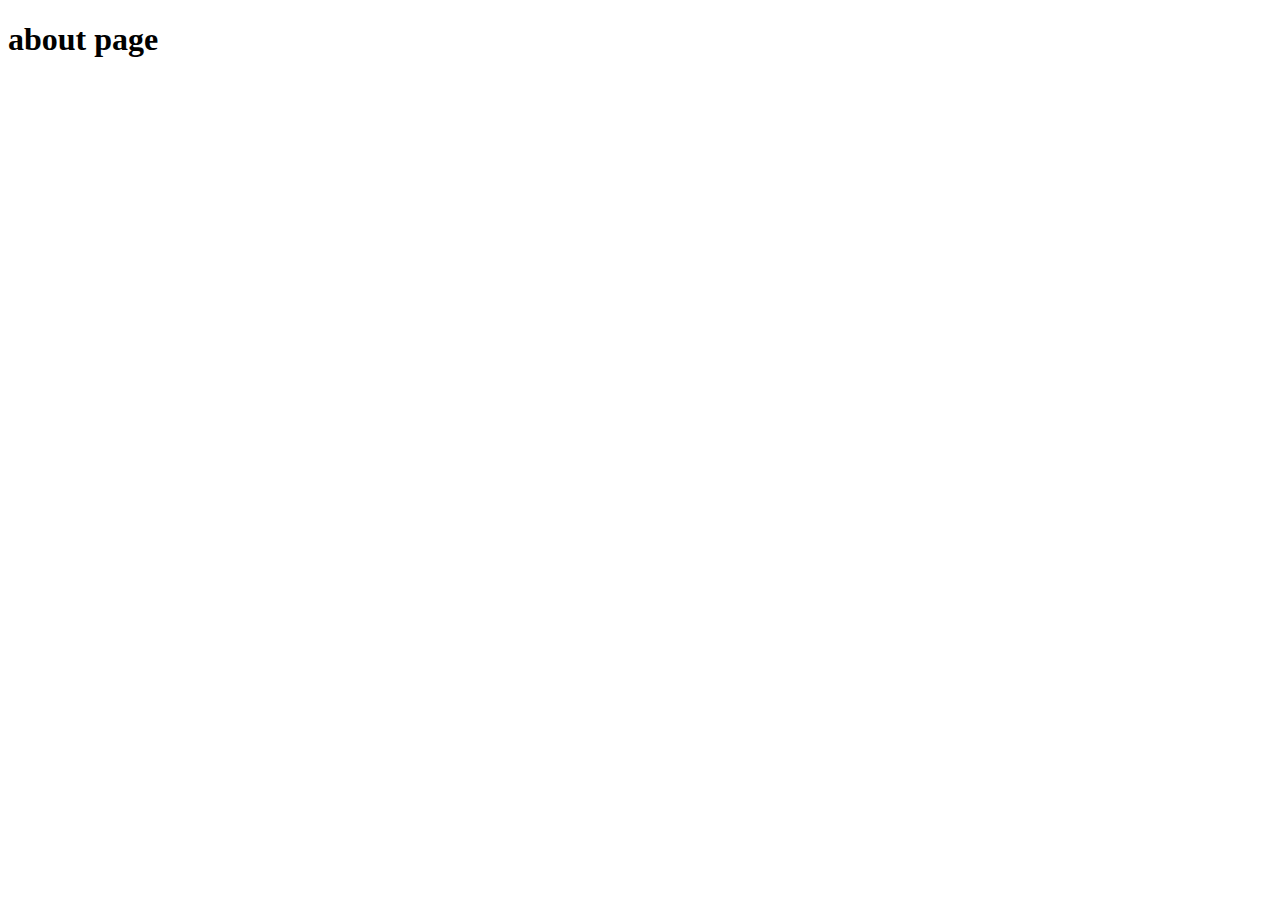
==== about.html @ a428ca91 "Initial commit and made hero section" ====
<!DOCTYPE html>
<html lang="en">
  <head>
    <meta charset="UTF-8" />
    <meta name="viewport" content="width=device-width, initial-scale=1.0" />
    <title>about page</title>
  </head>
  <body>
    <h1>about page</h1>
  </body>
</html>
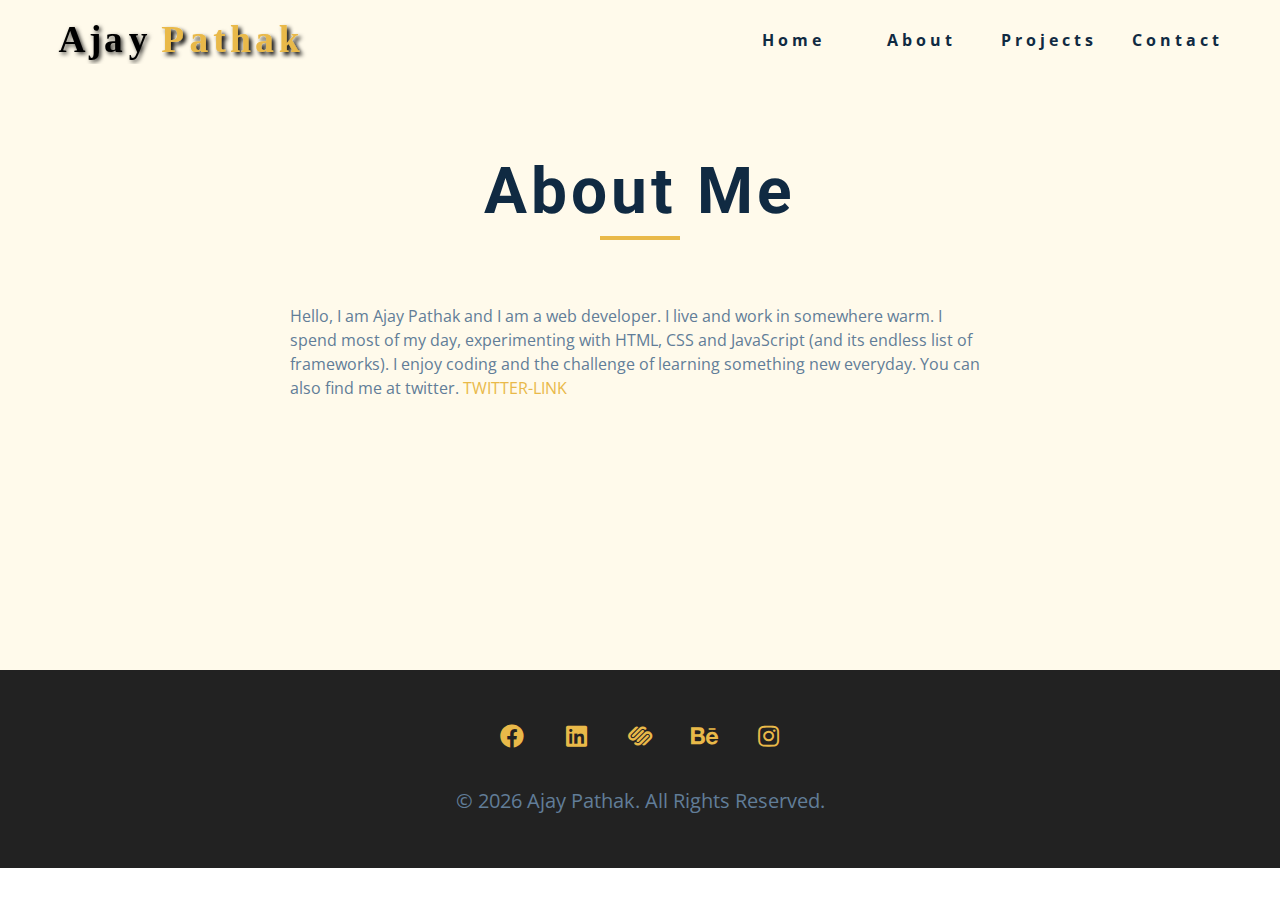
==== commit 1ad81d5d: "completed portfolio-version-1" ====
--- a/about.html
+++ b/about.html
@@ -3,9 +3,162 @@
   <head>
     <meta charset="UTF-8" />
     <meta name="viewport" content="width=device-width, initial-scale=1.0" />
-    <title>about page</title>
+    <title>Ajay Pathak || About</title>
+    <link
+      rel="stylesheet"
+      href="./fontawesome-free-5.12.1-web/css/all.min.css"
+    />
+    <!-- css -->
+    <link rel="stylesheet" href="./css/styles.css" />
   </head>
+
   <body>
-    <h1>about page</h1>
+    <!-- navbar -->
+    <nav class="nav" id="nav">
+      <div class="nav-center">
+        <!-- nav header -->
+        <div class="nav-header">
+          <img src="./images/real (1).svg" class="nav-logo" alt="" />
+          <button class="nav-btn" id="nav-btn">
+            <i class="fas fa-bars"></i>
+          </button>
+        </div>
+        <!-- nav links -->
+        <ul class="nav-links">
+          <li><a href="index.html">home</a></li>
+          <li><a href="about.html">about</a></li>
+          <li><a href="projects.html">projects</a></li>
+          <li><a href="contact.html">contact</a></li>
+        </ul>
+      </div>
+    </nav>
+    <!-- end of navbar -->
+    <!-- sidebar -->
+    <aside class="sidebar" id="sidebar">
+      <div>
+        <button id="close-btn" class="close-btn">
+          <i class="fas fa-times"></i>
+        </button>
+        <ul class="sidebar-links">
+          <li><a href="index.html">home</a></li>
+          <li><a href="about.html">about</a></li>
+          <li><a href="projects.html">projects</a></li>
+          <li><a href="contact.html">contact</a></li>
+        </ul>
+        <ul class="social-icons">
+          <!-- single item -->
+          <li>
+            <a href="https://www.twitter.com" class="social-icon">
+              <i class="fab fa-facebook"></i>
+            </a>
+          </li>
+          <!-- end of single item -->
+          <!-- single item -->
+          <li>
+            <a href="https://www.twitter.com" class="social-icon">
+              <i class="fab fa-linkedin"></i>
+            </a>
+          </li>
+          <!-- end of single item -->
+          <!-- single item -->
+          <li>
+            <a href="https://www.twitter.com" class="social-icon">
+              <i class="fab fa-squarespace"></i>
+            </a>
+          </li>
+          <!-- end of single item -->
+          <!-- single item -->
+          <li>
+            <a href="https://www.twitter.com" class="social-icon">
+              <i class="fab fa-behance"></i>
+            </a>
+          </li>
+          <!-- end of single item -->
+          <!-- single item -->
+          <li>
+            <a href="https://www.twitter.com" class="social-icon">
+              <i class="fab fa-instagram"></i>
+            </a>
+          </li>
+          <!-- end of single item -->
+        </ul>
+      </div>
+    </aside>
+    <!-- end of sidebar -->
+
+    <!-- ############## -->
+    <!-- ############## -->
+    <!-- ############## -->
+    <!-- ############## -->
+
+    <section class="section single-page">
+      <!-- section title -->
+      <div class="section-title">
+        <h1>about me</h1>
+        <div class="underline"></div>
+      </div>
+      <!-- end of section title -->
+      <div class="section-center page-info">
+        <p>
+          Hello, I am Ajay Pathak and I am a web developer. I live and work in
+          somewhere warm. I spend most of my day, experimenting with HTML, CSS
+          and JavaScript (and its endless list of frameworks). I enjoy coding
+          and the challenge of learning something new everyday. You can also
+          find me at twitter.
+          <a
+            href="https://twitter.com/Pathkbndhu_navo?t=Q3DMPaz8xjs2G7HxvL3paA&s=09"
+            >twitter-link</a
+          >
+        </p>
+      </div>
+    </section>
+    <!-- ############## -->
+    <!-- ############## -->
+    <!-- ############## -->
+    <!-- ############## -->
+
+    <!-- footer -->
+    <footer class="footer">
+      <ul class="social-icons">
+        <!-- single item -->
+        <li>
+          <a href="https://www.twitter.com" class="social-icon">
+            <i class="fab fa-facebook"></i>
+          </a>
+        </li>
+        <!-- end of single item -->
+        <!-- single item -->
+        <li>
+          <a href="https://www.twitter.com" class="social-icon">
+            <i class="fab fa-linkedin"></i>
+          </a>
+        </li>
+        <!-- end of single item -->
+        <!-- single item -->
+        <li>
+          <a href="https://www.twitter.com" class="social-icon">
+            <i class="fab fa-squarespace"></i>
+          </a>
+        </li>
+        <!-- end of single item -->
+        <!-- single item -->
+        <li>
+          <a href="https://www.twitter.com" class="social-icon">
+            <i class="fab fa-behance"></i>
+          </a>
+        </li>
+        <!-- end of single item -->
+        <!-- single item -->
+        <li>
+          <a href="https://www.twitter.com" class="social-icon">
+            <i class="fab fa-instagram"></i>
+          </a>
+        </li>
+        <!-- end of single item -->
+      </ul>
+
+      <p>&copy; <span id="date"></span> Ajay Pathak. All rights reserved.</p>
+    </footer>
+    <script src="./js/app.js"></script>
   </body>
 </html>
--- a/fontawesome-free-5.12.1-web/css/all.min.css
+++ b/fontawesome-free-5.12.1-web/css/all.min.css
@@ -0,0 +1,5 @@
+/*!
+ * Font Awesome Free 5.12.1 by @fontawesome - https://fontawesome.com
+ * License - https://fontawesome.com/license/free (Icons: CC BY 4.0, Fonts: SIL OFL 1.1, Code: MIT License)
+ */
+.fa,.fab,.fad,.fal,.far,.fas{-moz-osx-font-smoothing:grayscale;-webkit-font-smoothing:antialiased;display:inline-block;font-style:normal;font-variant:normal;text-rendering:auto;line-height:1}.fa-lg{font-size:1.33333em;line-height:.75em;vertical-align:-.0667em}.fa-xs{font-size:.75em}.fa-sm{font-size:.875em}.fa-1x{font-size:1em}.fa-2x{font-size:2em}.fa-3x{font-size:3em}.fa-4x{font-size:4em}.fa-5x{font-size:5em}.fa-6x{font-size:6em}.fa-7x{font-size:7em}.fa-8x{font-size:8em}.fa-9x{font-size:9em}.fa-10x{font-size:10em}.fa-fw{text-align:center;width:1.25em}.fa-ul{list-style-type:none;margin-left:2.5em;padding-left:0}.fa-ul>li{position:relative}.fa-li{left:-2em;position:absolute;text-align:center;width:2em;line-height:inherit}.fa-border{border:.08em solid #eee;border-radius:.1em;padding:.2em .25em .15em}.fa-pull-left{float:left}.fa-pull-right{float:right}.fa.fa-pull-left,.fab.fa-pull-left,.fal.fa-pull-left,.far.fa-pull-left,.fas.fa-pull-left{margin-right:.3em}.fa.fa-pull-right,.fab.fa-pull-right,.fal.fa-pull-right,.far.fa-pull-right,.fas.fa-pull-right{margin-left:.3em}.fa-spin{-webkit-animation:fa-spin 2s linear infinite;animation:fa-spin 2s linear infinite}.fa-pulse{-webkit-animation:fa-spin 1s steps(8) infinite;animation:fa-spin 1s steps(8) infinite}@-webkit-keyframes fa-spin{0%{-webkit-transform:rotate(0deg);transform:rotate(0deg)}to{-webkit-transform:rotate(1turn);transform:rotate(1turn)}}@keyframes fa-spin{0%{-webkit-transform:rotate(0deg);transform:rotate(0deg)}to{-webkit-transform:rotate(1turn);transform:rotate(1turn)}}.fa-rotate-90{-ms-filter:"progid:DXImageTransform.Microsoft.BasicImage(rotation=1)";-webkit-transform:rotate(90deg);transform:rotate(90deg)}.fa-rotate-180{-ms-filter:"progid:DXImageTransform.Microsoft.BasicImage(rotation=2)";-webkit-transform:rotate(180deg);transform:rotate(180deg)}.fa-rotate-270{-ms-filter:"progid:DXImageTransform.Microsoft.BasicImage(rotation=3)";-webkit-transform:rotate(270deg);transform:rotate(270deg)}.fa-flip-horizontal{-ms-filter:"progid:DXImageTransform.Microsoft.BasicImage(rotation=0, mirror=1)";-webkit-transform:scaleX(-1);transform:scaleX(-1)}.fa-flip-vertical{-webkit-transform:scaleY(-1);transform:scaleY(-1)}.fa-flip-both,.fa-flip-horizontal.fa-flip-vertical,.fa-flip-vertical{-ms-filter:"progid:DXImageTransform.Microsoft.BasicImage(rotation=2, mirror=1)"}.fa-flip-both,.fa-flip-horizontal.fa-flip-vertical{-webkit-transform:scale(-1);transform:scale(-1)}:root .fa-flip-both,:root .fa-flip-horizontal,:root .fa-flip-vertical,:root .fa-rotate-90,:root .fa-rotate-180,:root .fa-rotate-270{-webkit-filter:none;filter:none}.fa-stack{display:inline-block;height:2em;line-height:2em;position:relative;vertical-align:middle;width:2.5em}.fa-stack-1x,.fa-stack-2x{left:0;position:absolute;text-align:center;width:100%}.fa-stack-1x{line-height:inherit}.fa-stack-2x{font-size:2em}.fa-inverse{color:#fff}.fa-500px:before{content:"\f26e"}.fa-accessible-icon:before{content:"\f368"}.fa-accusoft:before{content:"\f369"}.fa-acquisitions-incorporated:before{content:"\f6af"}.fa-ad:before{content:"\f641"}.fa-address-book:before{content:"\f2b9"}.fa-address-card:before{content:"\f2bb"}.fa-adjust:before{content:"\f042"}.fa-adn:before{content:"\f170"}.fa-adobe:before{content:"\f778"}.fa-adversal:before{content:"\f36a"}.fa-affiliatetheme:before{content:"\f36b"}.fa-air-freshener:before{content:"\f5d0"}.fa-airbnb:before{content:"\f834"}.fa-algolia:before{content:"\f36c"}.fa-align-center:before{content:"\f037"}.fa-align-justify:before{content:"\f039"}.fa-align-left:before{content:"\f036"}.fa-align-right:before{content:"\f038"}.fa-alipay:before{content:"\f642"}.fa-allergies:before{content:"\f461"}.fa-amazon:before{content:"\f270"}.fa-amazon-pay:before{content:"\f42c"}.fa-ambulance:before{content:"\f0f9"}.fa-american-sign-language-interpreting:before{content:"\f2a3"}.fa-amilia:before{content:"\f36d"}.fa-anchor:before{content:"\f13d"}.fa-android:before{content:"\f17b"}.fa-angellist:before{content:"\f209"}.fa-angle-double-down:before{content:"\f103"}.fa-angle-double-left:before{content:"\f100"}.fa-angle-double-right:before{content:"\f101"}.fa-angle-double-up:before{content:"\f102"}.fa-angle-down:before{content:"\f107"}.fa-angle-left:before{content:"\f104"}.fa-angle-right:before{content:"\f105"}.fa-angle-up:before{content:"\f106"}.fa-angry:before{content:"\f556"}.fa-angrycreative:before{content:"\f36e"}.fa-angular:before{content:"\f420"}.fa-ankh:before{content:"\f644"}.fa-app-store:before{content:"\f36f"}.fa-app-store-ios:before{content:"\f370"}.fa-apper:before{content:"\f371"}.fa-apple:before{content:"\f179"}.fa-apple-alt:before{content:"\f5d1"}.fa-apple-pay:before{content:"\f415"}.fa-archive:before{content:"\f187"}.fa-archway:before{content:"\f557"}.fa-arrow-alt-circle-down:before{content:"\f358"}.fa-arrow-alt-circle-left:before{content:"\f359"}.fa-arrow-alt-circle-right:before{content:"\f35a"}.fa-arrow-alt-circle-up:before{content:"\f35b"}.fa-arrow-circle-down:before{content:"\f0ab"}.fa-arrow-circle-left:before{content:"\f0a8"}.fa-arrow-circle-right:before{content:"\f0a9"}.fa-arrow-circle-up:before{content:"\f0aa"}.fa-arrow-down:before{content:"\f063"}.fa-arrow-left:before{content:"\f060"}.fa-arrow-right:before{content:"\f061"}.fa-arrow-up:before{content:"\f062"}.fa-arrows-alt:before{content:"\f0b2"}.fa-arrows-alt-h:before{content:"\f337"}.fa-arrows-alt-v:before{content:"\f338"}.fa-artstation:before{content:"\f77a"}.fa-assistive-listening-systems:before{content:"\f2a2"}.fa-asterisk:before{content:"\f069"}.fa-asymmetrik:before{content:"\f372"}.fa-at:before{content:"\f1fa"}.fa-atlas:before{content:"\f558"}.fa-atlassian:before{content:"\f77b"}.fa-atom:before{content:"\f5d2"}.fa-audible:before{content:"\f373"}.fa-audio-description:before{content:"\f29e"}.fa-autoprefixer:before{content:"\f41c"}.fa-avianex:before{content:"\f374"}.fa-aviato:before{content:"\f421"}.fa-award:before{content:"\f559"}.fa-aws:before{content:"\f375"}.fa-baby:before{content:"\f77c"}.fa-baby-carriage:before{content:"\f77d"}.fa-backspace:before{content:"\f55a"}.fa-backward:before{content:"\f04a"}.fa-bacon:before{content:"\f7e5"}.fa-bahai:before{content:"\f666"}.fa-balance-scale:before{content:"\f24e"}.fa-balance-scale-left:before{content:"\f515"}.fa-balance-scale-right:before{content:"\f516"}.fa-ban:before{content:"\f05e"}.fa-band-aid:before{content:"\f462"}.fa-bandcamp:before{content:"\f2d5"}.fa-barcode:before{content:"\f02a"}.fa-bars:before{content:"\f0c9"}.fa-baseball-ball:before{content:"\f433"}.fa-basketball-ball:before{content:"\f434"}.fa-bath:before{content:"\f2cd"}.fa-battery-empty:before{content:"\f244"}.fa-battery-full:before{content:"\f240"}.fa-battery-half:before{content:"\f242"}.fa-battery-quarter:before{content:"\f243"}.fa-battery-three-quarters:before{content:"\f241"}.fa-battle-net:before{content:"\f835"}.fa-bed:before{content:"\f236"}.fa-beer:before{content:"\f0fc"}.fa-behance:before{content:"\f1b4"}.fa-behance-square:before{content:"\f1b5"}.fa-bell:before{content:"\f0f3"}.fa-bell-slash:before{content:"\f1f6"}.fa-bezier-curve:before{content:"\f55b"}.fa-bible:before{content:"\f647"}.fa-bicycle:before{content:"\f206"}.fa-biking:before{content:"\f84a"}.fa-bimobject:before{content:"\f378"}.fa-binoculars:before{content:"\f1e5"}.fa-biohazard:before{content:"\f780"}.fa-birthday-cake:before{content:"\f1fd"}.fa-bitbucket:before{content:"\f171"}.fa-bitcoin:before{content:"\f379"}.fa-bity:before{content:"\f37a"}.fa-black-tie:before{content:"\f27e"}.fa-blackberry:before{content:"\f37b"}.fa-blender:before{content:"\f517"}.fa-blender-phone:before{content:"\f6b6"}.fa-blind:before{content:"\f29d"}.fa-blog:before{content:"\f781"}.fa-blogger:before{content:"\f37c"}.fa-blogger-b:before{content:"\f37d"}.fa-bluetooth:before{content:"\f293"}.fa-bluetooth-b:before{content:"\f294"}.fa-bold:before{content:"\f032"}.fa-bolt:before{content:"\f0e7"}.fa-bomb:before{content:"\f1e2"}.fa-bone:before{content:"\f5d7"}.fa-bong:before{content:"\f55c"}.fa-book:before{content:"\f02d"}.fa-book-dead:before{content:"\f6b7"}.fa-book-medical:before{content:"\f7e6"}.fa-book-open:before{content:"\f518"}.fa-book-reader:before{content:"\f5da"}.fa-bookmark:before{content:"\f02e"}.fa-bootstrap:before{content:"\f836"}.fa-border-all:before{content:"\f84c"}.fa-border-none:before{content:"\f850"}.fa-border-style:before{content:"\f853"}.fa-bowling-ball:before{content:"\f436"}.fa-box:before{content:"\f466"}.fa-box-open:before{content:"\f49e"}.fa-boxes:before{content:"\f468"}.fa-braille:before{content:"\f2a1"}.fa-brain:before{content:"\f5dc"}.fa-bread-slice:before{content:"\f7ec"}.fa-briefcase:before{content:"\f0b1"}.fa-briefcase-medical:before{content:"\f469"}.fa-broadcast-tower:before{content:"\f519"}.fa-broom:before{content:"\f51a"}.fa-brush:before{content:"\f55d"}.fa-btc:before{content:"\f15a"}.fa-buffer:before{content:"\f837"}.fa-bug:before{content:"\f188"}.fa-building:before{content:"\f1ad"}.fa-bullhorn:before{content:"\f0a1"}.fa-bullseye:before{content:"\f140"}.fa-burn:before{content:"\f46a"}.fa-buromobelexperte:before{content:"\f37f"}.fa-bus:before{content:"\f207"}.fa-bus-alt:before{content:"\f55e"}.fa-business-time:before{content:"\f64a"}.fa-buy-n-large:before{content:"\f8a6"}.fa-buysellads:before{content:"\f20d"}.fa-calculator:before{content:"\f1ec"}.fa-calendar:before{content:"\f133"}.fa-calendar-alt:before{content:"\f073"}.fa-calendar-check:before{content:"\f274"}.fa-calendar-day:before{content:"\f783"}.fa-calendar-minus:before{content:"\f272"}.fa-calendar-plus:before{content:"\f271"}.fa-calendar-times:before{content:"\f273"}.fa-calendar-week:before{content:"\f784"}.fa-camera:before{content:"\f030"}.fa-camera-retro:before{content:"\f083"}.fa-campground:before{content:"\f6bb"}.fa-canadian-maple-leaf:before{content:"\f785"}.fa-candy-cane:before{content:"\f786"}.fa-cannabis:before{content:"\f55f"}.fa-capsules:before{content:"\f46b"}.fa-car:before{content:"\f1b9"}.fa-car-alt:before{content:"\f5de"}.fa-car-battery:before{content:"\f5df"}.fa-car-crash:before{content:"\f5e1"}.fa-car-side:before{content:"\f5e4"}.fa-caravan:before{content:"\f8ff"}.fa-caret-down:before{content:"\f0d7"}.fa-caret-left:before{content:"\f0d9"}.fa-caret-right:before{content:"\f0da"}.fa-caret-square-down:before{content:"\f150"}.fa-caret-square-left:before{content:"\f191"}.fa-caret-square-right:before{content:"\f152"}.fa-caret-square-up:before{content:"\f151"}.fa-caret-up:before{content:"\f0d8"}.fa-carrot:before{content:"\f787"}.fa-cart-arrow-down:before{content:"\f218"}.fa-cart-plus:before{content:"\f217"}.fa-cash-register:before{content:"\f788"}.fa-cat:before{content:"\f6be"}.fa-cc-amazon-pay:before{content:"\f42d"}.fa-cc-amex:before{content:"\f1f3"}.fa-cc-apple-pay:before{content:"\f416"}.fa-cc-diners-club:before{content:"\f24c"}.fa-cc-discover:before{content:"\f1f2"}.fa-cc-jcb:before{content:"\f24b"}.fa-cc-mastercard:before{content:"\f1f1"}.fa-cc-paypal:before{content:"\f1f4"}.fa-cc-stripe:before{content:"\f1f5"}.fa-cc-visa:before{content:"\f1f0"}.fa-centercode:before{content:"\f380"}.fa-centos:before{content:"\f789"}.fa-certificate:before{content:"\f0a3"}.fa-chair:before{content:"\f6c0"}.fa-chalkboard:before{content:"\f51b"}.fa-chalkboard-teacher:before{content:"\f51c"}.fa-charging-station:before{content:"\f5e7"}.fa-chart-area:before{content:"\f1fe"}.fa-chart-bar:before{content:"\f080"}.fa-chart-line:before{content:"\f201"}.fa-chart-pie:before{content:"\f200"}.fa-check:before{content:"\f00c"}.fa-check-circle:before{content:"\f058"}.fa-check-double:before{content:"\f560"}.fa-check-square:before{content:"\f14a"}.fa-cheese:before{content:"\f7ef"}.fa-chess:before{content:"\f439"}.fa-chess-bishop:before{content:"\f43a"}.fa-chess-board:before{content:"\f43c"}.fa-chess-king:before{content:"\f43f"}.fa-chess-knight:before{content:"\f441"}.fa-chess-pawn:before{content:"\f443"}.fa-chess-queen:before{content:"\f445"}.fa-chess-rook:before{content:"\f447"}.fa-chevron-circle-down:before{content:"\f13a"}.fa-chevron-circle-left:before{content:"\f137"}.fa-chevron-circle-right:before{content:"\f138"}.fa-chevron-circle-up:before{content:"\f139"}.fa-chevron-down:before{content:"\f078"}.fa-chevron-left:before{content:"\f053"}.fa-chevron-right:before{content:"\f054"}.fa-chevron-up:before{content:"\f077"}.fa-child:before{content:"\f1ae"}.fa-chrome:before{content:"\f268"}.fa-chromecast:before{content:"\f838"}.fa-church:before{content:"\f51d"}.fa-circle:before{content:"\f111"}.fa-circle-notch:before{content:"\f1ce"}.fa-city:before{content:"\f64f"}.fa-clinic-medical:before{content:"\f7f2"}.fa-clipboard:before{content:"\f328"}.fa-clipboard-check:before{content:"\f46c"}.fa-clipboard-list:before{content:"\f46d"}.fa-clock:before{content:"\f017"}.fa-clone:before{content:"\f24d"}.fa-closed-captioning:before{content:"\f20a"}.fa-cloud:before{content:"\f0c2"}.fa-cloud-download-alt:before{content:"\f381"}.fa-cloud-meatball:before{content:"\f73b"}.fa-cloud-moon:before{content:"\f6c3"}.fa-cloud-moon-rain:before{content:"\f73c"}.fa-cloud-rain:before{content:"\f73d"}.fa-cloud-showers-heavy:before{content:"\f740"}.fa-cloud-sun:before{content:"\f6c4"}.fa-cloud-sun-rain:before{content:"\f743"}.fa-cloud-upload-alt:before{content:"\f382"}.fa-cloudscale:before{content:"\f383"}.fa-cloudsmith:before{content:"\f384"}.fa-cloudversify:before{content:"\f385"}.fa-cocktail:before{content:"\f561"}.fa-code:before{content:"\f121"}.fa-code-branch:before{content:"\f126"}.fa-codepen:before{content:"\f1cb"}.fa-codiepie:before{content:"\f284"}.fa-coffee:before{content:"\f0f4"}.fa-cog:before{content:"\f013"}.fa-cogs:before{content:"\f085"}.fa-coins:before{content:"\f51e"}.fa-columns:before{content:"\f0db"}.fa-comment:before{content:"\f075"}.fa-comment-alt:before{content:"\f27a"}.fa-comment-dollar:before{content:"\f651"}.fa-comment-dots:before{content:"\f4ad"}.fa-comment-medical:before{content:"\f7f5"}.fa-comment-slash:before{content:"\f4b3"}.fa-comments:before{content:"\f086"}.fa-comments-dollar:before{content:"\f653"}.fa-compact-disc:before{content:"\f51f"}.fa-compass:before{content:"\f14e"}.fa-compress:before{content:"\f066"}.fa-compress-alt:before{content:"\f422"}.fa-compress-arrows-alt:before{content:"\f78c"}.fa-concierge-bell:before{content:"\f562"}.fa-confluence:before{content:"\f78d"}.fa-connectdevelop:before{content:"\f20e"}.fa-contao:before{content:"\f26d"}.fa-cookie:before{content:"\f563"}.fa-cookie-bite:before{content:"\f564"}.fa-copy:before{content:"\f0c5"}.fa-copyright:before{content:"\f1f9"}.fa-cotton-bureau:before{content:"\f89e"}.fa-couch:before{content:"\f4b8"}.fa-cpanel:before{content:"\f388"}.fa-creative-commons:before{content:"\f25e"}.fa-creative-commons-by:before{content:"\f4e7"}.fa-creative-commons-nc:before{content:"\f4e8"}.fa-creative-commons-nc-eu:before{content:"\f4e9"}.fa-creative-commons-nc-jp:before{content:"\f4ea"}.fa-creative-commons-nd:before{content:"\f4eb"}.fa-creative-commons-pd:before{content:"\f4ec"}.fa-creative-commons-pd-alt:before{content:"\f4ed"}.fa-creative-commons-remix:before{content:"\f4ee"}.fa-creative-commons-sa:before{content:"\f4ef"}.fa-creative-commons-sampling:before{content:"\f4f0"}.fa-creative-commons-sampling-plus:before{content:"\f4f1"}.fa-creative-commons-share:before{content:"\f4f2"}.fa-creative-commons-zero:before{content:"\f4f3"}.fa-credit-card:before{content:"\f09d"}.fa-critical-role:before{content:"\f6c9"}.fa-crop:before{content:"\f125"}.fa-crop-alt:before{content:"\f565"}.fa-cross:before{content:"\f654"}.fa-crosshairs:before{content:"\f05b"}.fa-crow:before{content:"\f520"}.fa-crown:before{content:"\f521"}.fa-crutch:before{content:"\f7f7"}.fa-css3:before{content:"\f13c"}.fa-css3-alt:before{content:"\f38b"}.fa-cube:before{content:"\f1b2"}.fa-cubes:before{content:"\f1b3"}.fa-cut:before{content:"\f0c4"}.fa-cuttlefish:before{content:"\f38c"}.fa-d-and-d:before{content:"\f38d"}.fa-d-and-d-beyond:before{content:"\f6ca"}.fa-dailymotion:before{content:"\f952"}.fa-dashcube:before{content:"\f210"}.fa-database:before{content:"\f1c0"}.fa-deaf:before{content:"\f2a4"}.fa-delicious:before{content:"\f1a5"}.fa-democrat:before{content:"\f747"}.fa-deploydog:before{content:"\f38e"}.fa-deskpro:before{content:"\f38f"}.fa-desktop:before{content:"\f108"}.fa-dev:before{content:"\f6cc"}.fa-deviantart:before{content:"\f1bd"}.fa-dharmachakra:before{content:"\f655"}.fa-dhl:before{content:"\f790"}.fa-diagnoses:before{content:"\f470"}.fa-diaspora:before{content:"\f791"}.fa-dice:before{content:"\f522"}.fa-dice-d20:before{content:"\f6cf"}.fa-dice-d6:before{content:"\f6d1"}.fa-dice-five:before{content:"\f523"}.fa-dice-four:before{content:"\f524"}.fa-dice-one:before{content:"\f525"}.fa-dice-six:before{content:"\f526"}.fa-dice-three:before{content:"\f527"}.fa-dice-two:before{content:"\f528"}.fa-digg:before{content:"\f1a6"}.fa-digital-ocean:before{content:"\f391"}.fa-digital-tachograph:before{content:"\f566"}.fa-directions:before{content:"\f5eb"}.fa-discord:before{content:"\f392"}.fa-discourse:before{content:"\f393"}.fa-divide:before{content:"\f529"}.fa-dizzy:before{content:"\f567"}.fa-dna:before{content:"\f471"}.fa-dochub:before{content:"\f394"}.fa-docker:before{content:"\f395"}.fa-dog:before{content:"\f6d3"}.fa-dollar-sign:before{content:"\f155"}.fa-dolly:before{content:"\f472"}.fa-dolly-flatbed:before{content:"\f474"}.fa-donate:before{content:"\f4b9"}.fa-door-closed:before{content:"\f52a"}.fa-door-open:before{content:"\f52b"}.fa-dot-circle:before{content:"\f192"}.fa-dove:before{content:"\f4ba"}.fa-download:before{content:"\f019"}.fa-draft2digital:before{content:"\f396"}.fa-drafting-compass:before{content:"\f568"}.fa-dragon:before{content:"\f6d5"}.fa-draw-polygon:before{content:"\f5ee"}.fa-dribbble:before{content:"\f17d"}.fa-dribbble-square:before{content:"\f397"}.fa-dropbox:before{content:"\f16b"}.fa-drum:before{content:"\f569"}.fa-drum-steelpan:before{content:"\f56a"}.fa-drumstick-bite:before{content:"\f6d7"}.fa-drupal:before{content:"\f1a9"}.fa-dumbbell:before{content:"\f44b"}.fa-dumpster:before{content:"\f793"}.fa-dumpster-fire:before{content:"\f794"}.fa-dungeon:before{content:"\f6d9"}.fa-dyalog:before{content:"\f399"}.fa-earlybirds:before{content:"\f39a"}.fa-ebay:before{content:"\f4f4"}.fa-edge:before{content:"\f282"}.fa-edit:before{content:"\f044"}.fa-egg:before{content:"\f7fb"}.fa-eject:before{content:"\f052"}.fa-elementor:before{content:"\f430"}.fa-ellipsis-h:before{content:"\f141"}.fa-ellipsis-v:before{content:"\f142"}.fa-ello:before{content:"\f5f1"}.fa-ember:before{content:"\f423"}.fa-empire:before{content:"\f1d1"}.fa-envelope:before{content:"\f0e0"}.fa-envelope-open:before{content:"\f2b6"}.fa-envelope-open-text:before{content:"\f658"}.fa-envelope-square:before{content:"\f199"}.fa-envira:before{content:"\f299"}.fa-equals:before{content:"\f52c"}.fa-eraser:before{content:"\f12d"}.fa-erlang:before{content:"\f39d"}.fa-ethereum:before{content:"\f42e"}.fa-ethernet:before{content:"\f796"}.fa-etsy:before{content:"\f2d7"}.fa-euro-sign:before{content:"\f153"}.fa-evernote:before{content:"\f839"}.fa-exchange-alt:before{content:"\f362"}.fa-exclamation:before{content:"\f12a"}.fa-exclamation-circle:before{content:"\f06a"}.fa-exclamation-triangle:before{content:"\f071"}.fa-expand:before{content:"\f065"}.fa-expand-alt:before{content:"\f424"}.fa-expand-arrows-alt:before{content:"\f31e"}.fa-expeditedssl:before{content:"\f23e"}.fa-external-link-alt:before{content:"\f35d"}.fa-external-link-square-alt:before{content:"\f360"}.fa-eye:before{content:"\f06e"}.fa-eye-dropper:before{content:"\f1fb"}.fa-eye-slash:before{content:"\f070"}.fa-facebook:before{content:"\f09a"}.fa-facebook-f:before{content:"\f39e"}.fa-facebook-messenger:before{content:"\f39f"}.fa-facebook-square:before{content:"\f082"}.fa-fan:before{content:"\f863"}.fa-fantasy-flight-games:before{content:"\f6dc"}.fa-fast-backward:before{content:"\f049"}.fa-fast-forward:before{content:"\f050"}.fa-fax:before{content:"\f1ac"}.fa-feather:before{content:"\f52d"}.fa-feather-alt:before{content:"\f56b"}.fa-fedex:before{content:"\f797"}.fa-fedora:before{content:"\f798"}.fa-female:before{content:"\f182"}.fa-fighter-jet:before{content:"\f0fb"}.fa-figma:before{content:"\f799"}.fa-file:before{content:"\f15b"}.fa-file-alt:before{content:"\f15c"}.fa-file-archive:before{content:"\f1c6"}.fa-file-audio:before{content:"\f1c7"}.fa-file-code:before{content:"\f1c9"}.fa-file-contract:before{content:"\f56c"}.fa-file-csv:before{content:"\f6dd"}.fa-file-download:before{content:"\f56d"}.fa-file-excel:before{content:"\f1c3"}.fa-file-export:before{content:"\f56e"}.fa-file-image:before{content:"\f1c5"}.fa-file-import:before{content:"\f56f"}.fa-file-invoice:before{content:"\f570"}.fa-file-invoice-dollar:before{content:"\f571"}.fa-file-medical:before{content:"\f477"}.fa-file-medical-alt:before{content:"\f478"}.fa-file-pdf:before{content:"\f1c1"}.fa-file-powerpoint:before{content:"\f1c4"}.fa-file-prescription:before{content:"\f572"}.fa-file-signature:before{content:"\f573"}.fa-file-upload:before{content:"\f574"}.fa-file-video:before{content:"\f1c8"}.fa-file-word:before{content:"\f1c2"}.fa-fill:before{content:"\f575"}.fa-fill-drip:before{content:"\f576"}.fa-film:before{content:"\f008"}.fa-filter:before{content:"\f0b0"}.fa-fingerprint:before{content:"\f577"}.fa-fire:before{content:"\f06d"}.fa-fire-alt:before{content:"\f7e4"}.fa-fire-extinguisher:before{content:"\f134"}.fa-firefox:before{content:"\f269"}.fa-firefox-browser:before{content:"\f907"}.fa-first-aid:before{content:"\f479"}.fa-first-order:before{content:"\f2b0"}.fa-first-order-alt:before{content:"\f50a"}.fa-firstdraft:before{content:"\f3a1"}.fa-fish:before{content:"\f578"}.fa-fist-raised:before{content:"\f6de"}.fa-flag:before{content:"\f024"}.fa-flag-checkered:before{content:"\f11e"}.fa-flag-usa:before{content:"\f74d"}.fa-flask:before{content:"\f0c3"}.fa-flickr:before{content:"\f16e"}.fa-flipboard:before{content:"\f44d"}.fa-flushed:before{content:"\f579"}.fa-fly:before{content:"\f417"}.fa-folder:before{content:"\f07b"}.fa-folder-minus:before{content:"\f65d"}.fa-folder-open:before{content:"\f07c"}.fa-folder-plus:before{content:"\f65e"}.fa-font:before{content:"\f031"}.fa-font-awesome:before{content:"\f2b4"}.fa-font-awesome-alt:before{content:"\f35c"}.fa-font-awesome-flag:before{content:"\f425"}.fa-font-awesome-logo-full:before{content:"\f4e6"}.fa-fonticons:before{content:"\f280"}.fa-fonticons-fi:before{content:"\f3a2"}.fa-football-ball:before{content:"\f44e"}.fa-fort-awesome:before{content:"\f286"}.fa-fort-awesome-alt:before{content:"\f3a3"}.fa-forumbee:before{content:"\f211"}.fa-forward:before{content:"\f04e"}.fa-foursquare:before{content:"\f180"}.fa-free-code-camp:before{content:"\f2c5"}.fa-freebsd:before{content:"\f3a4"}.fa-frog:before{content:"\f52e"}.fa-frown:before{content:"\f119"}.fa-frown-open:before{content:"\f57a"}.fa-fulcrum:before{content:"\f50b"}.fa-funnel-dollar:before{content:"\f662"}.fa-futbol:before{content:"\f1e3"}.fa-galactic-republic:before{content:"\f50c"}.fa-galactic-senate:before{content:"\f50d"}.fa-gamepad:before{content:"\f11b"}.fa-gas-pump:before{content:"\f52f"}.fa-gavel:before{content:"\f0e3"}.fa-gem:before{content:"\f3a5"}.fa-genderless:before{content:"\f22d"}.fa-get-pocket:before{content:"\f265"}.fa-gg:before{content:"\f260"}.fa-gg-circle:before{content:"\f261"}.fa-ghost:before{content:"\f6e2"}.fa-gift:before{content:"\f06b"}.fa-gifts:before{content:"\f79c"}.fa-git:before{content:"\f1d3"}.fa-git-alt:before{content:"\f841"}.fa-git-square:before{content:"\f1d2"}.fa-github:before{content:"\f09b"}.fa-github-alt:before{content:"\f113"}.fa-github-square:before{content:"\f092"}.fa-gitkraken:before{content:"\f3a6"}.fa-gitlab:before{content:"\f296"}.fa-gitter:before{content:"\f426"}.fa-glass-cheers:before{content:"\f79f"}.fa-glass-martini:before{content:"\f000"}.fa-glass-martini-alt:before{content:"\f57b"}.fa-glass-whiskey:before{content:"\f7a0"}.fa-glasses:before{content:"\f530"}.fa-glide:before{content:"\f2a5"}.fa-glide-g:before{content:"\f2a6"}.fa-globe:before{content:"\f0ac"}.fa-globe-africa:before{content:"\f57c"}.fa-globe-americas:before{content:"\f57d"}.fa-globe-asia:before{content:"\f57e"}.fa-globe-europe:before{content:"\f7a2"}.fa-gofore:before{content:"\f3a7"}.fa-golf-ball:before{content:"\f450"}.fa-goodreads:before{content:"\f3a8"}.fa-goodreads-g:before{content:"\f3a9"}.fa-google:before{content:"\f1a0"}.fa-google-drive:before{content:"\f3aa"}.fa-google-play:before{content:"\f3ab"}.fa-google-plus:before{content:"\f2b3"}.fa-google-plus-g:before{content:"\f0d5"}.fa-google-plus-square:before{content:"\f0d4"}.fa-google-wallet:before{content:"\f1ee"}.fa-gopuram:before{content:"\f664"}.fa-graduation-cap:before{content:"\f19d"}.fa-gratipay:before{content:"\f184"}.fa-grav:before{content:"\f2d6"}.fa-greater-than:before{content:"\f531"}.fa-greater-than-equal:before{content:"\f532"}.fa-grimace:before{content:"\f57f"}.fa-grin:before{content:"\f580"}.fa-grin-alt:before{content:"\f581"}.fa-grin-beam:before{content:"\f582"}.fa-grin-beam-sweat:before{content:"\f583"}.fa-grin-hearts:before{content:"\f584"}.fa-grin-squint:before{content:"\f585"}.fa-grin-squint-tears:before{content:"\f586"}.fa-grin-stars:before{content:"\f587"}.fa-grin-tears:before{content:"\f588"}.fa-grin-tongue:before{content:"\f589"}.fa-grin-tongue-squint:before{content:"\f58a"}.fa-grin-tongue-wink:before{content:"\f58b"}.fa-grin-wink:before{content:"\f58c"}.fa-grip-horizontal:before{content:"\f58d"}.fa-grip-lines:before{content:"\f7a4"}.fa-grip-lines-vertical:before{content:"\f7a5"}.fa-grip-vertical:before{content:"\f58e"}.fa-gripfire:before{content:"\f3ac"}.fa-grunt:before{content:"\f3ad"}.fa-guitar:before{content:"\f7a6"}.fa-gulp:before{content:"\f3ae"}.fa-h-square:before{content:"\f0fd"}.fa-hacker-news:before{content:"\f1d4"}.fa-hacker-news-square:before{content:"\f3af"}.fa-hackerrank:before{content:"\f5f7"}.fa-hamburger:before{content:"\f805"}.fa-hammer:before{content:"\f6e3"}.fa-hamsa:before{content:"\f665"}.fa-hand-holding:before{content:"\f4bd"}.fa-hand-holding-heart:before{content:"\f4be"}.fa-hand-holding-usd:before{content:"\f4c0"}.fa-hand-lizard:before{content:"\f258"}.fa-hand-middle-finger:before{content:"\f806"}.fa-hand-paper:before{content:"\f256"}.fa-hand-peace:before{content:"\f25b"}.fa-hand-point-down:before{content:"\f0a7"}.fa-hand-point-left:before{content:"\f0a5"}.fa-hand-point-right:before{content:"\f0a4"}.fa-hand-point-up:before{content:"\f0a6"}.fa-hand-pointer:before{content:"\f25a"}.fa-hand-rock:before{content:"\f255"}.fa-hand-scissors:before{content:"\f257"}.fa-hand-spock:before{content:"\f259"}.fa-hands:before{content:"\f4c2"}.fa-hands-helping:before{content:"\f4c4"}.fa-handshake:before{content:"\f2b5"}.fa-hanukiah:before{content:"\f6e6"}.fa-hard-hat:before{content:"\f807"}.fa-hashtag:before{content:"\f292"}.fa-hat-cowboy:before{content:"\f8c0"}.fa-hat-cowboy-side:before{content:"\f8c1"}.fa-hat-wizard:before{content:"\f6e8"}.fa-hdd:before{content:"\f0a0"}.fa-heading:before{content:"\f1dc"}.fa-headphones:before{content:"\f025"}.fa-headphones-alt:before{content:"\f58f"}.fa-headset:before{content:"\f590"}.fa-heart:before{content:"\f004"}.fa-heart-broken:before{content:"\f7a9"}.fa-heartbeat:before{content:"\f21e"}.fa-helicopter:before{content:"\f533"}.fa-highlighter:before{content:"\f591"}.fa-hiking:before{content:"\f6ec"}.fa-hippo:before{content:"\f6ed"}.fa-hips:before{content:"\f452"}.fa-hire-a-helper:before{content:"\f3b0"}.fa-history:before{content:"\f1da"}.fa-hockey-puck:before{content:"\f453"}.fa-holly-berry:before{content:"\f7aa"}.fa-home:before{content:"\f015"}.fa-hooli:before{content:"\f427"}.fa-hornbill:before{content:"\f592"}.fa-horse:before{content:"\f6f0"}.fa-horse-head:before{content:"\f7ab"}.fa-hospital:before{content:"\f0f8"}.fa-hospital-alt:before{content:"\f47d"}.fa-hospital-symbol:before{content:"\f47e"}.fa-hot-tub:before{content:"\f593"}.fa-hotdog:before{content:"\f80f"}.fa-hotel:before{content:"\f594"}.fa-hotjar:before{content:"\f3b1"}.fa-hourglass:before{content:"\f254"}.fa-hourglass-end:before{content:"\f253"}.fa-hourglass-half:before{content:"\f252"}.fa-hourglass-start:before{content:"\f251"}.fa-house-damage:before{content:"\f6f1"}.fa-houzz:before{content:"\f27c"}.fa-hryvnia:before{content:"\f6f2"}.fa-html5:before{content:"\f13b"}.fa-hubspot:before{content:"\f3b2"}.fa-i-cursor:before{content:"\f246"}.fa-ice-cream:before{content:"\f810"}.fa-icicles:before{content:"\f7ad"}.fa-icons:before{content:"\f86d"}.fa-id-badge:before{content:"\f2c1"}.fa-id-card:before{content:"\f2c2"}.fa-id-card-alt:before{content:"\f47f"}.fa-ideal:before{content:"\f913"}.fa-igloo:before{content:"\f7ae"}.fa-image:before{content:"\f03e"}.fa-images:before{content:"\f302"}.fa-imdb:before{content:"\f2d8"}.fa-inbox:before{content:"\f01c"}.fa-indent:before{content:"\f03c"}.fa-industry:before{content:"\f275"}.fa-infinity:before{content:"\f534"}.fa-info:before{content:"\f129"}.fa-info-circle:before{content:"\f05a"}.fa-instagram:before{content:"\f16d"}.fa-instagram-square:before{content:"\f955"}.fa-intercom:before{content:"\f7af"}.fa-internet-explorer:before{content:"\f26b"}.fa-invision:before{content:"\f7b0"}.fa-ioxhost:before{content:"\f208"}.fa-italic:before{content:"\f033"}.fa-itch-io:before{content:"\f83a"}.fa-itunes:before{content:"\f3b4"}.fa-itunes-note:before{content:"\f3b5"}.fa-java:before{content:"\f4e4"}.fa-jedi:before{content:"\f669"}.fa-jedi-order:before{content:"\f50e"}.fa-jenkins:before{content:"\f3b6"}.fa-jira:before{content:"\f7b1"}.fa-joget:before{content:"\f3b7"}.fa-joint:before{content:"\f595"}.fa-joomla:before{content:"\f1aa"}.fa-journal-whills:before{content:"\f66a"}.fa-js:before{content:"\f3b8"}.fa-js-square:before{content:"\f3b9"}.fa-jsfiddle:before{content:"\f1cc"}.fa-kaaba:before{content:"\f66b"}.fa-kaggle:before{content:"\f5fa"}.fa-key:before{content:"\f084"}.fa-keybase:before{content:"\f4f5"}.fa-keyboard:before{content:"\f11c"}.fa-keycdn:before{content:"\f3ba"}.fa-khanda:before{content:"\f66d"}.fa-kickstarter:before{content:"\f3bb"}.fa-kickstarter-k:before{content:"\f3bc"}.fa-kiss:before{content:"\f596"}.fa-kiss-beam:before{content:"\f597"}.fa-kiss-wink-heart:before{content:"\f598"}.fa-kiwi-bird:before{content:"\f535"}.fa-korvue:before{content:"\f42f"}.fa-landmark:before{content:"\f66f"}.fa-language:before{content:"\f1ab"}.fa-laptop:before{content:"\f109"}.fa-laptop-code:before{content:"\f5fc"}.fa-laptop-medical:before{content:"\f812"}.fa-laravel:before{content:"\f3bd"}.fa-lastfm:before{content:"\f202"}.fa-lastfm-square:before{content:"\f203"}.fa-laugh:before{content:"\f599"}.fa-laugh-beam:before{content:"\f59a"}.fa-laugh-squint:before{content:"\f59b"}.fa-laugh-wink:before{content:"\f59c"}.fa-layer-group:before{content:"\f5fd"}.fa-leaf:before{content:"\f06c"}.fa-leanpub:before{content:"\f212"}.fa-lemon:before{content:"\f094"}.fa-less:before{content:"\f41d"}.fa-less-than:before{content:"\f536"}.fa-less-than-equal:before{content:"\f537"}.fa-level-down-alt:before{content:"\f3be"}.fa-level-up-alt:before{content:"\f3bf"}.fa-life-ring:before{content:"\f1cd"}.fa-lightbulb:before{content:"\f0eb"}.fa-line:before{content:"\f3c0"}.fa-link:before{content:"\f0c1"}.fa-linkedin:before{content:"\f08c"}.fa-linkedin-in:before{content:"\f0e1"}.fa-linode:before{content:"\f2b8"}.fa-linux:before{content:"\f17c"}.fa-lira-sign:before{content:"\f195"}.fa-list:before{content:"\f03a"}.fa-list-alt:before{content:"\f022"}.fa-list-ol:before{content:"\f0cb"}.fa-list-ul:before{content:"\f0ca"}.fa-location-arrow:before{content:"\f124"}.fa-lock:before{content:"\f023"}.fa-lock-open:before{content:"\f3c1"}.fa-long-arrow-alt-down:before{content:"\f309"}.fa-long-arrow-alt-left:before{content:"\f30a"}.fa-long-arrow-alt-right:before{content:"\f30b"}.fa-long-arrow-alt-up:before{content:"\f30c"}.fa-low-vision:before{content:"\f2a8"}.fa-luggage-cart:before{content:"\f59d"}.fa-lyft:before{content:"\f3c3"}.fa-magento:before{content:"\f3c4"}.fa-magic:before{content:"\f0d0"}.fa-magnet:before{content:"\f076"}.fa-mail-bulk:before{content:"\f674"}.fa-mailchimp:before{content:"\f59e"}.fa-male:before{content:"\f183"}.fa-mandalorian:before{content:"\f50f"}.fa-map:before{content:"\f279"}.fa-map-marked:before{content:"\f59f"}.fa-map-marked-alt:before{content:"\f5a0"}.fa-map-marker:before{content:"\f041"}.fa-map-marker-alt:before{content:"\f3c5"}.fa-map-pin:before{content:"\f276"}.fa-map-signs:before{content:"\f277"}.fa-markdown:before{content:"\f60f"}.fa-marker:before{content:"\f5a1"}.fa-mars:before{content:"\f222"}.fa-mars-double:before{content:"\f227"}.fa-mars-stroke:before{content:"\f229"}.fa-mars-stroke-h:before{content:"\f22b"}.fa-mars-stroke-v:before{content:"\f22a"}.fa-mask:before{content:"\f6fa"}.fa-mastodon:before{content:"\f4f6"}.fa-maxcdn:before{content:"\f136"}.fa-mdb:before{content:"\f8ca"}.fa-medal:before{content:"\f5a2"}.fa-medapps:before{content:"\f3c6"}.fa-medium:before{content:"\f23a"}.fa-medium-m:before{content:"\f3c7"}.fa-medkit:before{content:"\f0fa"}.fa-medrt:before{content:"\f3c8"}.fa-meetup:before{content:"\f2e0"}.fa-megaport:before{content:"\f5a3"}.fa-meh:before{content:"\f11a"}.fa-meh-blank:before{content:"\f5a4"}.fa-meh-rolling-eyes:before{content:"\f5a5"}.fa-memory:before{content:"\f538"}.fa-mendeley:before{content:"\f7b3"}.fa-menorah:before{content:"\f676"}.fa-mercury:before{content:"\f223"}.fa-meteor:before{content:"\f753"}.fa-microblog:before{content:"\f91a"}.fa-microchip:before{content:"\f2db"}.fa-microphone:before{content:"\f130"}.fa-microphone-alt:before{content:"\f3c9"}.fa-microphone-alt-slash:before{content:"\f539"}.fa-microphone-slash:before{content:"\f131"}.fa-microscope:before{content:"\f610"}.fa-microsoft:before{content:"\f3ca"}.fa-minus:before{content:"\f068"}.fa-minus-circle:before{content:"\f056"}.fa-minus-square:before{content:"\f146"}.fa-mitten:before{content:"\f7b5"}.fa-mix:before{content:"\f3cb"}.fa-mixcloud:before{content:"\f289"}.fa-mixer:before{content:"\f956"}.fa-mizuni:before{content:"\f3cc"}.fa-mobile:before{content:"\f10b"}.fa-mobile-alt:before{content:"\f3cd"}.fa-modx:before{content:"\f285"}.fa-monero:before{content:"\f3d0"}.fa-money-bill:before{content:"\f0d6"}.fa-money-bill-alt:before{content:"\f3d1"}.fa-money-bill-wave:before{content:"\f53a"}.fa-money-bill-wave-alt:before{content:"\f53b"}.fa-money-check:before{content:"\f53c"}.fa-money-check-alt:before{content:"\f53d"}.fa-monument:before{content:"\f5a6"}.fa-moon:before{content:"\f186"}.fa-mortar-pestle:before{content:"\f5a7"}.fa-mosque:before{content:"\f678"}.fa-motorcycle:before{content:"\f21c"}.fa-mountain:before{content:"\f6fc"}.fa-mouse:before{content:"\f8cc"}.fa-mouse-pointer:before{content:"\f245"}.fa-mug-hot:before{content:"\f7b6"}.fa-music:before{content:"\f001"}.fa-napster:before{content:"\f3d2"}.fa-neos:before{content:"\f612"}.fa-network-wired:before{content:"\f6ff"}.fa-neuter:before{content:"\f22c"}.fa-newspaper:before{content:"\f1ea"}.fa-nimblr:before{content:"\f5a8"}.fa-node:before{content:"\f419"}.fa-node-js:before{content:"\f3d3"}.fa-not-equal:before{content:"\f53e"}.fa-notes-medical:before{content:"\f481"}.fa-npm:before{content:"\f3d4"}.fa-ns8:before{content:"\f3d5"}.fa-nutritionix:before{content:"\f3d6"}.fa-object-group:before{content:"\f247"}.fa-object-ungroup:before{content:"\f248"}.fa-odnoklassniki:before{content:"\f263"}.fa-odnoklassniki-square:before{content:"\f264"}.fa-oil-can:before{content:"\f613"}.fa-old-republic:before{content:"\f510"}.fa-om:before{content:"\f679"}.fa-opencart:before{content:"\f23d"}.fa-openid:before{content:"\f19b"}.fa-opera:before{content:"\f26a"}.fa-optin-monster:before{content:"\f23c"}.fa-orcid:before{content:"\f8d2"}.fa-osi:before{content:"\f41a"}.fa-otter:before{content:"\f700"}.fa-outdent:before{content:"\f03b"}.fa-page4:before{content:"\f3d7"}.fa-pagelines:before{content:"\f18c"}.fa-pager:before{content:"\f815"}.fa-paint-brush:before{content:"\f1fc"}.fa-paint-roller:before{content:"\f5aa"}.fa-palette:before{content:"\f53f"}.fa-palfed:before{content:"\f3d8"}.fa-pallet:before{content:"\f482"}.fa-paper-plane:before{content:"\f1d8"}.fa-paperclip:before{content:"\f0c6"}.fa-parachute-box:before{content:"\f4cd"}.fa-paragraph:before{content:"\f1dd"}.fa-parking:before{content:"\f540"}.fa-passport:before{content:"\f5ab"}.fa-pastafarianism:before{content:"\f67b"}.fa-paste:before{content:"\f0ea"}.fa-patreon:before{content:"\f3d9"}.fa-pause:before{content:"\f04c"}.fa-pause-circle:before{content:"\f28b"}.fa-paw:before{content:"\f1b0"}.fa-paypal:before{content:"\f1ed"}.fa-peace:before{content:"\f67c"}.fa-pen:before{content:"\f304"}.fa-pen-alt:before{content:"\f305"}.fa-pen-fancy:before{content:"\f5ac"}.fa-pen-nib:before{content:"\f5ad"}.fa-pen-square:before{content:"\f14b"}.fa-pencil-alt:before{content:"\f303"}.fa-pencil-ruler:before{content:"\f5ae"}.fa-penny-arcade:before{content:"\f704"}.fa-people-carry:before{content:"\f4ce"}.fa-pepper-hot:before{content:"\f816"}.fa-percent:before{content:"\f295"}.fa-percentage:before{content:"\f541"}.fa-periscope:before{content:"\f3da"}.fa-person-booth:before{content:"\f756"}.fa-phabricator:before{content:"\f3db"}.fa-phoenix-framework:before{content:"\f3dc"}.fa-phoenix-squadron:before{content:"\f511"}.fa-phone:before{content:"\f095"}.fa-phone-alt:before{content:"\f879"}.fa-phone-slash:before{content:"\f3dd"}.fa-phone-square:before{content:"\f098"}.fa-phone-square-alt:before{content:"\f87b"}.fa-phone-volume:before{content:"\f2a0"}.fa-photo-video:before{content:"\f87c"}.fa-php:before{content:"\f457"}.fa-pied-piper:before{content:"\f2ae"}.fa-pied-piper-alt:before{content:"\f1a8"}.fa-pied-piper-hat:before{content:"\f4e5"}.fa-pied-piper-pp:before{content:"\f1a7"}.fa-pied-piper-square:before{content:"\f91e"}.fa-piggy-bank:before{content:"\f4d3"}.fa-pills:before{content:"\f484"}.fa-pinterest:before{content:"\f0d2"}.fa-pinterest-p:before{content:"\f231"}.fa-pinterest-square:before{content:"\f0d3"}.fa-pizza-slice:before{content:"\f818"}.fa-place-of-worship:before{content:"\f67f"}.fa-plane:before{content:"\f072"}.fa-plane-arrival:before{content:"\f5af"}.fa-plane-departure:before{content:"\f5b0"}.fa-play:before{content:"\f04b"}.fa-play-circle:before{content:"\f144"}.fa-playstation:before{content:"\f3df"}.fa-plug:before{content:"\f1e6"}.fa-plus:before{content:"\f067"}.fa-plus-circle:before{content:"\f055"}.fa-plus-square:before{content:"\f0fe"}.fa-podcast:before{content:"\f2ce"}.fa-poll:before{content:"\f681"}.fa-poll-h:before{content:"\f682"}.fa-poo:before{content:"\f2fe"}.fa-poo-storm:before{content:"\f75a"}.fa-poop:before{content:"\f619"}.fa-portrait:before{content:"\f3e0"}.fa-pound-sign:before{content:"\f154"}.fa-power-off:before{content:"\f011"}.fa-pray:before{content:"\f683"}.fa-praying-hands:before{content:"\f684"}.fa-prescription:before{content:"\f5b1"}.fa-prescription-bottle:before{content:"\f485"}.fa-prescription-bottle-alt:before{content:"\f486"}.fa-print:before{content:"\f02f"}.fa-procedures:before{content:"\f487"}.fa-product-hunt:before{content:"\f288"}.fa-project-diagram:before{content:"\f542"}.fa-pushed:before{content:"\f3e1"}.fa-puzzle-piece:before{content:"\f12e"}.fa-python:before{content:"\f3e2"}.fa-qq:before{content:"\f1d6"}.fa-qrcode:before{content:"\f029"}.fa-question:before{content:"\f128"}.fa-question-circle:before{content:"\f059"}.fa-quidditch:before{content:"\f458"}.fa-quinscape:before{content:"\f459"}.fa-quora:before{content:"\f2c4"}.fa-quote-left:before{content:"\f10d"}.fa-quote-right:before{content:"\f10e"}.fa-quran:before{content:"\f687"}.fa-r-project:before{content:"\f4f7"}.fa-radiation:before{content:"\f7b9"}.fa-radiation-alt:before{content:"\f7ba"}.fa-rainbow:before{content:"\f75b"}.fa-random:before{content:"\f074"}.fa-raspberry-pi:before{content:"\f7bb"}.fa-ravelry:before{content:"\f2d9"}.fa-react:before{content:"\f41b"}.fa-reacteurope:before{content:"\f75d"}.fa-readme:before{content:"\f4d5"}.fa-rebel:before{content:"\f1d0"}.fa-receipt:before{content:"\f543"}.fa-record-vinyl:before{content:"\f8d9"}.fa-recycle:before{content:"\f1b8"}.fa-red-river:before{content:"\f3e3"}.fa-reddit:before{content:"\f1a1"}.fa-reddit-alien:before{content:"\f281"}.fa-reddit-square:before{content:"\f1a2"}.fa-redhat:before{content:"\f7bc"}.fa-redo:before{content:"\f01e"}.fa-redo-alt:before{content:"\f2f9"}.fa-registered:before{content:"\f25d"}.fa-remove-format:before{content:"\f87d"}.fa-renren:before{content:"\f18b"}.fa-reply:before{content:"\f3e5"}.fa-reply-all:before{content:"\f122"}.fa-replyd:before{content:"\f3e6"}.fa-republican:before{content:"\f75e"}.fa-researchgate:before{content:"\f4f8"}.fa-resolving:before{content:"\f3e7"}.fa-restroom:before{content:"\f7bd"}.fa-retweet:before{content:"\f079"}.fa-rev:before{content:"\f5b2"}.fa-ribbon:before{content:"\f4d6"}.fa-ring:before{content:"\f70b"}.fa-road:before{content:"\f018"}.fa-robot:before{content:"\f544"}.fa-rocket:before{content:"\f135"}.fa-rocketchat:before{content:"\f3e8"}.fa-rockrms:before{content:"\f3e9"}.fa-route:before{content:"\f4d7"}.fa-rss:before{content:"\f09e"}.fa-rss-square:before{content:"\f143"}.fa-ruble-sign:before{content:"\f158"}.fa-ruler:before{content:"\f545"}.fa-ruler-combined:before{content:"\f546"}.fa-ruler-horizontal:before{content:"\f547"}.fa-ruler-vertical:before{content:"\f548"}.fa-running:before{content:"\f70c"}.fa-rupee-sign:before{content:"\f156"}.fa-sad-cry:before{content:"\f5b3"}.fa-sad-tear:before{content:"\f5b4"}.fa-safari:before{content:"\f267"}.fa-salesforce:before{content:"\f83b"}.fa-sass:before{content:"\f41e"}.fa-satellite:before{content:"\f7bf"}.fa-satellite-dish:before{content:"\f7c0"}.fa-save:before{content:"\f0c7"}.fa-schlix:before{content:"\f3ea"}.fa-school:before{content:"\f549"}.fa-screwdriver:before{content:"\f54a"}.fa-scribd:before{content:"\f28a"}.fa-scroll:before{content:"\f70e"}.fa-sd-card:before{content:"\f7c2"}.fa-search:before{content:"\f002"}.fa-search-dollar:before{content:"\f688"}.fa-search-location:before{content:"\f689"}.fa-search-minus:before{content:"\f010"}.fa-search-plus:before{content:"\f00e"}.fa-searchengin:before{content:"\f3eb"}.fa-seedling:before{content:"\f4d8"}.fa-sellcast:before{content:"\f2da"}.fa-sellsy:before{content:"\f213"}.fa-server:before{content:"\f233"}.fa-servicestack:before{content:"\f3ec"}.fa-shapes:before{content:"\f61f"}.fa-share:before{content:"\f064"}.fa-share-alt:before{content:"\f1e0"}.fa-share-alt-square:before{content:"\f1e1"}.fa-share-square:before{content:"\f14d"}.fa-shekel-sign:before{content:"\f20b"}.fa-shield-alt:before{content:"\f3ed"}.fa-ship:before{content:"\f21a"}.fa-shipping-fast:before{content:"\f48b"}.fa-shirtsinbulk:before{content:"\f214"}.fa-shoe-prints:before{content:"\f54b"}.fa-shopify:before{content:"\f957"}.fa-shopping-bag:before{content:"\f290"}.fa-shopping-basket:before{content:"\f291"}.fa-shopping-cart:before{content:"\f07a"}.fa-shopware:before{content:"\f5b5"}.fa-shower:before{content:"\f2cc"}.fa-shuttle-van:before{content:"\f5b6"}.fa-sign:before{content:"\f4d9"}.fa-sign-in-alt:before{content:"\f2f6"}.fa-sign-language:before{content:"\f2a7"}.fa-sign-out-alt:before{content:"\f2f5"}.fa-signal:before{content:"\f012"}.fa-signature:before{content:"\f5b7"}.fa-sim-card:before{content:"\f7c4"}.fa-simplybuilt:before{content:"\f215"}.fa-sistrix:before{content:"\f3ee"}.fa-sitemap:before{content:"\f0e8"}.fa-sith:before{content:"\f512"}.fa-skating:before{content:"\f7c5"}.fa-sketch:before{content:"\f7c6"}.fa-skiing:before{content:"\f7c9"}.fa-skiing-nordic:before{content:"\f7ca"}.fa-skull:before{content:"\f54c"}.fa-skull-crossbones:before{content:"\f714"}.fa-skyatlas:before{content:"\f216"}.fa-skype:before{content:"\f17e"}.fa-slack:before{content:"\f198"}.fa-slack-hash:before{content:"\f3ef"}.fa-slash:before{content:"\f715"}.fa-sleigh:before{content:"\f7cc"}.fa-sliders-h:before{content:"\f1de"}.fa-slideshare:before{content:"\f1e7"}.fa-smile:before{content:"\f118"}.fa-smile-beam:before{content:"\f5b8"}.fa-smile-wink:before{content:"\f4da"}.fa-smog:before{content:"\f75f"}.fa-smoking:before{content:"\f48d"}.fa-smoking-ban:before{content:"\f54d"}.fa-sms:before{content:"\f7cd"}.fa-snapchat:before{content:"\f2ab"}.fa-snapchat-ghost:before{content:"\f2ac"}.fa-snapchat-square:before{content:"\f2ad"}.fa-snowboarding:before{content:"\f7ce"}.fa-snowflake:before{content:"\f2dc"}.fa-snowman:before{content:"\f7d0"}.fa-snowplow:before{content:"\f7d2"}.fa-socks:before{content:"\f696"}.fa-solar-panel:before{content:"\f5ba"}.fa-sort:before{content:"\f0dc"}.fa-sort-alpha-down:before{content:"\f15d"}.fa-sort-alpha-down-alt:before{content:"\f881"}.fa-sort-alpha-up:before{content:"\f15e"}.fa-sort-alpha-up-alt:before{content:"\f882"}.fa-sort-amount-down:before{content:"\f160"}.fa-sort-amount-down-alt:before{content:"\f884"}.fa-sort-amount-up:before{content:"\f161"}.fa-sort-amount-up-alt:before{content:"\f885"}.fa-sort-down:before{content:"\f0dd"}.fa-sort-numeric-down:before{content:"\f162"}.fa-sort-numeric-down-alt:before{content:"\f886"}.fa-sort-numeric-up:before{content:"\f163"}.fa-sort-numeric-up-alt:before{content:"\f887"}.fa-sort-up:before{content:"\f0de"}.fa-soundcloud:before{content:"\f1be"}.fa-sourcetree:before{content:"\f7d3"}.fa-spa:before{content:"\f5bb"}.fa-space-shuttle:before{content:"\f197"}.fa-speakap:before{content:"\f3f3"}.fa-speaker-deck:before{content:"\f83c"}.fa-spell-check:before{content:"\f891"}.fa-spider:before{content:"\f717"}.fa-spinner:before{content:"\f110"}.fa-splotch:before{content:"\f5bc"}.fa-spotify:before{content:"\f1bc"}.fa-spray-can:before{content:"\f5bd"}.fa-square:before{content:"\f0c8"}.fa-square-full:before{content:"\f45c"}.fa-square-root-alt:before{content:"\f698"}.fa-squarespace:before{content:"\f5be"}.fa-stack-exchange:before{content:"\f18d"}.fa-stack-overflow:before{content:"\f16c"}.fa-stackpath:before{content:"\f842"}.fa-stamp:before{content:"\f5bf"}.fa-star:before{content:"\f005"}.fa-star-and-crescent:before{content:"\f699"}.fa-star-half:before{content:"\f089"}.fa-star-half-alt:before{content:"\f5c0"}.fa-star-of-david:before{content:"\f69a"}.fa-star-of-life:before{content:"\f621"}.fa-staylinked:before{content:"\f3f5"}.fa-steam:before{content:"\f1b6"}.fa-steam-square:before{content:"\f1b7"}.fa-steam-symbol:before{content:"\f3f6"}.fa-step-backward:before{content:"\f048"}.fa-step-forward:before{content:"\f051"}.fa-stethoscope:before{content:"\f0f1"}.fa-sticker-mule:before{content:"\f3f7"}.fa-sticky-note:before{content:"\f249"}.fa-stop:before{content:"\f04d"}.fa-stop-circle:before{content:"\f28d"}.fa-stopwatch:before{content:"\f2f2"}.fa-store:before{content:"\f54e"}.fa-store-alt:before{content:"\f54f"}.fa-strava:before{content:"\f428"}.fa-stream:before{content:"\f550"}.fa-street-view:before{content:"\f21d"}.fa-strikethrough:before{content:"\f0cc"}.fa-stripe:before{content:"\f429"}.fa-stripe-s:before{content:"\f42a"}.fa-stroopwafel:before{content:"\f551"}.fa-studiovinari:before{content:"\f3f8"}.fa-stumbleupon:before{content:"\f1a4"}.fa-stumbleupon-circle:before{content:"\f1a3"}.fa-subscript:before{content:"\f12c"}.fa-subway:before{content:"\f239"}.fa-suitcase:before{content:"\f0f2"}.fa-suitcase-rolling:before{content:"\f5c1"}.fa-sun:before{content:"\f185"}.fa-superpowers:before{content:"\f2dd"}.fa-superscript:before{content:"\f12b"}.fa-supple:before{content:"\f3f9"}.fa-surprise:before{content:"\f5c2"}.fa-suse:before{content:"\f7d6"}.fa-swatchbook:before{content:"\f5c3"}.fa-swift:before{content:"\f8e1"}.fa-swimmer:before{content:"\f5c4"}.fa-swimming-pool:before{content:"\f5c5"}.fa-symfony:before{content:"\f83d"}.fa-synagogue:before{content:"\f69b"}.fa-sync:before{content:"\f021"}.fa-sync-alt:before{content:"\f2f1"}.fa-syringe:before{content:"\f48e"}.fa-table:before{content:"\f0ce"}.fa-table-tennis:before{content:"\f45d"}.fa-tablet:before{content:"\f10a"}.fa-tablet-alt:before{content:"\f3fa"}.fa-tablets:before{content:"\f490"}.fa-tachometer-alt:before{content:"\f3fd"}.fa-tag:before{content:"\f02b"}.fa-tags:before{content:"\f02c"}.fa-tape:before{content:"\f4db"}.fa-tasks:before{content:"\f0ae"}.fa-taxi:before{content:"\f1ba"}.fa-teamspeak:before{content:"\f4f9"}.fa-teeth:before{content:"\f62e"}.fa-teeth-open:before{content:"\f62f"}.fa-telegram:before{content:"\f2c6"}.fa-telegram-plane:before{content:"\f3fe"}.fa-temperature-high:before{content:"\f769"}.fa-temperature-low:before{content:"\f76b"}.fa-tencent-weibo:before{content:"\f1d5"}.fa-tenge:before{content:"\f7d7"}.fa-terminal:before{content:"\f120"}.fa-text-height:before{content:"\f034"}.fa-text-width:before{content:"\f035"}.fa-th:before{content:"\f00a"}.fa-th-large:before{content:"\f009"}.fa-th-list:before{content:"\f00b"}.fa-the-red-yeti:before{content:"\f69d"}.fa-theater-masks:before{content:"\f630"}.fa-themeco:before{content:"\f5c6"}.fa-themeisle:before{content:"\f2b2"}.fa-thermometer:before{content:"\f491"}.fa-thermometer-empty:before{content:"\f2cb"}.fa-thermometer-full:before{content:"\f2c7"}.fa-thermometer-half:before{content:"\f2c9"}.fa-thermometer-quarter:before{content:"\f2ca"}.fa-thermometer-three-quarters:before{content:"\f2c8"}.fa-think-peaks:before{content:"\f731"}.fa-thumbs-down:before{content:"\f165"}.fa-thumbs-up:before{content:"\f164"}.fa-thumbtack:before{content:"\f08d"}.fa-ticket-alt:before{content:"\f3ff"}.fa-times:before{content:"\f00d"}.fa-times-circle:before{content:"\f057"}.fa-tint:before{content:"\f043"}.fa-tint-slash:before{content:"\f5c7"}.fa-tired:before{content:"\f5c8"}.fa-toggle-off:before{content:"\f204"}.fa-toggle-on:before{content:"\f205"}.fa-toilet:before{content:"\f7d8"}.fa-toilet-paper:before{content:"\f71e"}.fa-toolbox:before{content:"\f552"}.fa-tools:before{content:"\f7d9"}.fa-tooth:before{content:"\f5c9"}.fa-torah:before{content:"\f6a0"}.fa-torii-gate:before{content:"\f6a1"}.fa-tractor:before{content:"\f722"}.fa-trade-federation:before{content:"\f513"}.fa-trademark:before{content:"\f25c"}.fa-traffic-light:before{content:"\f637"}.fa-trailer:before{content:"\f941"}.fa-train:before{content:"\f238"}.fa-tram:before{content:"\f7da"}.fa-transgender:before{content:"\f224"}.fa-transgender-alt:before{content:"\f225"}.fa-trash:before{content:"\f1f8"}.fa-trash-alt:before{content:"\f2ed"}.fa-trash-restore:before{content:"\f829"}.fa-trash-restore-alt:before{content:"\f82a"}.fa-tree:before{content:"\f1bb"}.fa-trello:before{content:"\f181"}.fa-tripadvisor:before{content:"\f262"}.fa-trophy:before{content:"\f091"}.fa-truck:before{content:"\f0d1"}.fa-truck-loading:before{content:"\f4de"}.fa-truck-monster:before{content:"\f63b"}.fa-truck-moving:before{content:"\f4df"}.fa-truck-pickup:before{content:"\f63c"}.fa-tshirt:before{content:"\f553"}.fa-tty:before{content:"\f1e4"}.fa-tumblr:before{content:"\f173"}.fa-tumblr-square:before{content:"\f174"}.fa-tv:before{content:"\f26c"}.fa-twitch:before{content:"\f1e8"}.fa-twitter:before{content:"\f099"}.fa-twitter-square:before{content:"\f081"}.fa-typo3:before{content:"\f42b"}.fa-uber:before{content:"\f402"}.fa-ubuntu:before{content:"\f7df"}.fa-uikit:before{content:"\f403"}.fa-umbraco:before{content:"\f8e8"}.fa-umbrella:before{content:"\f0e9"}.fa-umbrella-beach:before{content:"\f5ca"}.fa-underline:before{content:"\f0cd"}.fa-undo:before{content:"\f0e2"}.fa-undo-alt:before{content:"\f2ea"}.fa-uniregistry:before{content:"\f404"}.fa-unity:before{content:"\f949"}.fa-universal-access:before{content:"\f29a"}.fa-university:before{content:"\f19c"}.fa-unlink:before{content:"\f127"}.fa-unlock:before{content:"\f09c"}.fa-unlock-alt:before{content:"\f13e"}.fa-untappd:before{content:"\f405"}.fa-upload:before{content:"\f093"}.fa-ups:before{content:"\f7e0"}.fa-usb:before{content:"\f287"}.fa-user:before{content:"\f007"}.fa-user-alt:before{content:"\f406"}.fa-user-alt-slash:before{content:"\f4fa"}.fa-user-astronaut:before{content:"\f4fb"}.fa-user-check:before{content:"\f4fc"}.fa-user-circle:before{content:"\f2bd"}.fa-user-clock:before{content:"\f4fd"}.fa-user-cog:before{content:"\f4fe"}.fa-user-edit:before{content:"\f4ff"}.fa-user-friends:before{content:"\f500"}.fa-user-graduate:before{content:"\f501"}.fa-user-injured:before{content:"\f728"}.fa-user-lock:before{content:"\f502"}.fa-user-md:before{content:"\f0f0"}.fa-user-minus:before{content:"\f503"}.fa-user-ninja:before{content:"\f504"}.fa-user-nurse:before{content:"\f82f"}.fa-user-plus:before{content:"\f234"}.fa-user-secret:before{content:"\f21b"}.fa-user-shield:before{content:"\f505"}.fa-user-slash:before{content:"\f506"}.fa-user-tag:before{content:"\f507"}.fa-user-tie:before{content:"\f508"}.fa-user-times:before{content:"\f235"}.fa-users:before{content:"\f0c0"}.fa-users-cog:before{content:"\f509"}.fa-usps:before{content:"\f7e1"}.fa-ussunnah:before{content:"\f407"}.fa-utensil-spoon:before{content:"\f2e5"}.fa-utensils:before{content:"\f2e7"}.fa-vaadin:before{content:"\f408"}.fa-vector-square:before{content:"\f5cb"}.fa-venus:before{content:"\f221"}.fa-venus-double:before{content:"\f226"}.fa-venus-mars:before{content:"\f228"}.fa-viacoin:before{content:"\f237"}.fa-viadeo:before{content:"\f2a9"}.fa-viadeo-square:before{content:"\f2aa"}.fa-vial:before{content:"\f492"}.fa-vials:before{content:"\f493"}.fa-viber:before{content:"\f409"}.fa-video:before{content:"\f03d"}.fa-video-slash:before{content:"\f4e2"}.fa-vihara:before{content:"\f6a7"}.fa-vimeo:before{content:"\f40a"}.fa-vimeo-square:before{content:"\f194"}.fa-vimeo-v:before{content:"\f27d"}.fa-vine:before{content:"\f1ca"}.fa-vk:before{content:"\f189"}.fa-vnv:before{content:"\f40b"}.fa-voicemail:before{content:"\f897"}.fa-volleyball-ball:before{content:"\f45f"}.fa-volume-down:before{content:"\f027"}.fa-volume-mute:before{content:"\f6a9"}.fa-volume-off:before{content:"\f026"}.fa-volume-up:before{content:"\f028"}.fa-vote-yea:before{content:"\f772"}.fa-vr-cardboard:before{content:"\f729"}.fa-vuejs:before{content:"\f41f"}.fa-walking:before{content:"\f554"}.fa-wallet:before{content:"\f555"}.fa-warehouse:before{content:"\f494"}.fa-water:before{content:"\f773"}.fa-wave-square:before{content:"\f83e"}.fa-waze:before{content:"\f83f"}.fa-weebly:before{content:"\f5cc"}.fa-weibo:before{content:"\f18a"}.fa-weight:before{content:"\f496"}.fa-weight-hanging:before{content:"\f5cd"}.fa-weixin:before{content:"\f1d7"}.fa-whatsapp:before{content:"\f232"}.fa-whatsapp-square:before{content:"\f40c"}.fa-wheelchair:before{content:"\f193"}.fa-whmcs:before{content:"\f40d"}.fa-wifi:before{content:"\f1eb"}.fa-wikipedia-w:before{content:"\f266"}.fa-wind:before{content:"\f72e"}.fa-window-close:before{content:"\f410"}.fa-window-maximize:before{content:"\f2d0"}.fa-window-minimize:before{content:"\f2d1"}.fa-window-restore:before{content:"\f2d2"}.fa-windows:before{content:"\f17a"}.fa-wine-bottle:before{content:"\f72f"}.fa-wine-glass:before{content:"\f4e3"}.fa-wine-glass-alt:before{content:"\f5ce"}.fa-wix:before{content:"\f5cf"}.fa-wizards-of-the-coast:before{content:"\f730"}.fa-wolf-pack-battalion:before{content:"\f514"}.fa-won-sign:before{content:"\f159"}.fa-wordpress:before{content:"\f19a"}.fa-wordpress-simple:before{content:"\f411"}.fa-wpbeginner:before{content:"\f297"}.fa-wpexplorer:before{content:"\f2de"}.fa-wpforms:before{content:"\f298"}.fa-wpressr:before{content:"\f3e4"}.fa-wrench:before{content:"\f0ad"}.fa-x-ray:before{content:"\f497"}.fa-xbox:before{content:"\f412"}.fa-xing:before{content:"\f168"}.fa-xing-square:before{content:"\f169"}.fa-y-combinator:before{content:"\f23b"}.fa-yahoo:before{content:"\f19e"}.fa-yammer:before{content:"\f840"}.fa-yandex:before{content:"\f413"}.fa-yandex-international:before{content:"\f414"}.fa-yarn:before{content:"\f7e3"}.fa-yelp:before{content:"\f1e9"}.fa-yen-sign:before{content:"\f157"}.fa-yin-yang:before{content:"\f6ad"}.fa-yoast:before{content:"\f2b1"}.fa-youtube:before{content:"\f167"}.fa-youtube-square:before{content:"\f431"}.fa-zhihu:before{content:"\f63f"}.sr-only{border:0;clip:rect(0,0,0,0);height:1px;margin:-1px;overflow:hidden;padding:0;position:absolute;width:1px}.sr-only-focusable:active,.sr-only-focusable:focus{clip:auto;height:auto;margin:0;overflow:visible;position:static;width:auto}@font-face{font-family:"Font Awesome 5 Brands";font-style:normal;font-weight:400;font-display:auto;src:url(../webfonts/fa-brands-400.eot);src:url(../webfonts/fa-brands-400.eot?#iefix) format("embedded-opentype"),url(../webfonts/fa-brands-400.woff2) format("woff2"),url(../webfonts/fa-brands-400.woff) format("woff"),url(../webfonts/fa-brands-400.ttf) format("truetype"),url(../webfonts/fa-brands-400.svg#fontawesome) format("svg")}.fab{font-family:"Font Awesome 5 Brands"}@font-face{font-family:"Font Awesome 5 Free";font-style:normal;font-weight:400;font-display:auto;src:url(../webfonts/fa-regular-400.eot);src:url(../webfonts/fa-regular-400.eot?#iefix) format("embedded-opentype"),url(../webfonts/fa-regular-400.woff2) format("woff2"),url(../webfonts/fa-regular-400.woff) format("woff"),url(../webfonts/fa-regular-400.ttf) format("truetype"),url(../webfonts/fa-regular-400.svg#fontawesome) format("svg")}.fab,.far{font-weight:400}@font-face{font-family:"Font Awesome 5 Free";font-style:normal;font-weight:900;font-display:auto;src:url(../webfonts/fa-solid-900.eot);src:url(../webfonts/fa-solid-900.eot?#iefix) format("embedded-opentype"),url(../webfonts/fa-solid-900.woff2) format("woff2"),url(../webfonts/fa-solid-900.woff) format("woff"),url(../webfonts/fa-solid-900.ttf) format("truetype"),url(../webfonts/fa-solid-900.svg#fontawesome) format("svg")}.fa,.far,.fas{font-family:"Font Awesome 5 Free"}.fa,.fas{font-weight:900}--- a/css/styles.css
+++ b/css/styles.css
@@ -0,0 +1,946 @@
+/*
+=============== 
+Fonts
+===============
+*/
+@import url("https://fonts.googleapis.com/css?family=Open+Sans|Roboto:400,700&display=swap");
+
+/*
+=============== 
+Variables
+===============
+*/
+
+:root {
+  /* dark shades of primary color*/
+  --clr-primary-1: hsl(43, 86%, 17%);
+  --clr-primary-2: hsl(43, 77%, 27%);
+  --clr-primary-3: hsl(43, 72%, 37%);
+  --clr-primary-4: hsl(42, 63%, 48%);
+  /* primary/main color */
+  --clr-primary-5: #e9b949;
+  /* lighter shades of primary color */
+  --clr-primary-6: hsl(43, 89%, 70%);
+  --clr-primary-7: hsl(43, 90%, 76%);
+  --clr-primary-8: hsl(45, 86%, 81%);
+  --clr-primary-9: hsl(45, 90%, 88%);
+  --clr-primary-10: hsl(45, 100%, 96%);
+  /* darkest grey - used for headings */
+  --clr-grey-1: hsl(209, 61%, 16%);
+  --clr-grey-2: hsl(211, 39%, 23%);
+  --clr-grey-3: hsl(209, 34%, 30%);
+  --clr-grey-4: hsl(209, 28%, 39%);
+  /* grey used for paragraphs */
+  --clr-grey-5: hsl(210, 22%, 49%);
+  --clr-grey-6: hsl(209, 23%, 60%);
+  --clr-grey-7: hsl(211, 27%, 70%);
+  --clr-grey-8: hsl(210, 31%, 80%);
+  --clr-grey-9: hsl(212, 33%, 89%);
+  --clr-grey-10: hsl(210, 36%, 96%);
+  --clr-white: #fff;
+  --ff-primary: "Roboto", sans-serif;
+  --ff-secondary: "Open Sans", sans-serif;
+  --transition: all 0.3s linear;
+  --spacing: 0.25rem;
+  --radius: 0.5rem;
+  --light-shadow: 0 5px 15px rgba(0, 0, 0, 0.1);
+  --dark-shadow: 0 5px 15px rgba(0, 0, 0, 0.2);
+  --max-width: 1170px;
+}
+/*
+=============== 
+Global Styles
+===============
+*/
+
+*,
+::after,
+::before {
+  /* background-color: #e9b949; */
+  margin: 0;
+  padding: 0;
+  box-sizing: border-box;
+}
+body {
+  font-family: var(--ff-secondary);
+  background: var(--clr-white);
+  color: var(--clr-grey-1);
+  line-height: 1.5;
+  font-size: 0.875rem;
+}
+ul {
+  list-style-type: none;
+}
+a {
+  text-decoration: none;
+}
+img:not(.nav-logo) {
+  width: 100%;
+  display: block;
+}
+
+h1,
+h2,
+h3,
+h4 {
+  letter-spacing: var(--spacing);
+  text-transform: capitalize;
+  line-height: 1.25;
+  margin-bottom: 0.75rem;
+  font-family: var(--ff-primary);
+}
+h1 {
+  font-size: 3rem;
+}
+h2 {
+  font-size: 2rem;
+}
+h3 {
+  font-size: 1.25rem;
+}
+h4 {
+  font-size: 0.875rem;
+}
+p {
+  margin-bottom: 1.25rem;
+  color: var(--clr-grey-5);
+}
+@media screen and (min-width: 800px) {
+  h1 {
+    font-size: 4rem;
+  }
+  h2 {
+    font-size: 2.5rem;
+  }
+  h3 {
+    font-size: 1.75rem;
+  }
+  h4 {
+    font-size: 1rem;
+  }
+  body {
+    font-size: 1rem;
+  }
+  h1,
+  h2,
+  h3,
+  h4 {
+    line-height: 1;
+  }
+}
+/*  global classes */
+
+.btn {
+  text-transform: uppercase;
+  background: var(--clr-primary-5);
+  color: var(--clr-primary-1);
+  padding: 0.375rem 0.75rem;
+  letter-spacing: var(--spacing);
+  display: inline-block;
+  font-weight: 700;
+  transition: var(--transition);
+  font-size: 0.875rem;
+  border: 2px solid transparent;
+  cursor: pointer;
+  box-shadow: 0 1px 3px rgba(0, 0, 0, 0.2);
+  border-radius: var(--radius);
+}
+.btn:hover {
+  color: var(--clr-primary-1);
+  background: var(--clr-primary-7);
+}
+/* section */
+.section {
+  padding: 5rem 0;
+}
+
+.section-center {
+  width: 90vw;
+  margin: 0 auto;
+  max-width: 1170px;
+}
+@media screen and (min-width: 992px) {
+  .section-center {
+    width: 95vw;
+  }
+}
+/* added during recording */
+.underline {
+  width: 5rem;
+  height: 0.25rem;
+  margin-bottom: 1.25rem;
+  background-color: var(--clr-primary-5);
+  margin-left: auto;
+  margin-right: auto;
+}
+.section-title {
+  margin-bottom: 4rem;
+  text-align: center;
+}
+.bg-grey {
+  background-color: var(--clr-grey-10);
+}
+/*
+=============== 
+Navbar
+===============
+*/
+/* .nav-header img{
+  width:14rem;
+} */
+.nav-links {
+  display: none;
+}
+.nav {
+  height: 5rem;
+  padding: 1rem;
+  display: grid;
+  align-items: center;
+  transition: var(--transition);
+}
+.nav-center {
+  width: 100%;
+  max-width: 1170px;
+  margin: 0 auto;
+}
+.nav-header {
+  display: grid;
+  /* grid-template-columns: 1fr 1fr; */
+  /* to not make 2 columns essentially */
+  grid-template-columns: auto 1fr;
+  align-items: center;
+}
+.nav-btn {
+  background: transparent;
+  border-color: transparent;
+  color: var(--clr-primary-5);
+  font-size: 2rem;
+  cursor: pointer;
+  justify-self: flex-end;
+}
+.nav-logo {
+  height: 3rem;
+}
+@media screen and (min-width: 768px) {
+  .nav {
+    background-color: var(--clr-primary-10);
+  }
+  .nav-btn {
+    display: none;
+  }
+  .nav-links {
+    display: grid;
+    grid-template-columns: repeat(4, 1fr);
+    justify-items: center;
+    -moz-column-gap: 2rem;
+         column-gap: 2rem;
+    justify-self: flex-end;
+  }
+  .nav-links a {
+    text-transform: capitalize;
+    color: var(--clr-grey-1);
+    transition: var(--transition);
+    letter-spacing: var(--spacing);
+    font-weight: bold;
+  }
+  .nav-links a:hover {
+    color: var(--clr-primary-5);
+  }
+  .nav-center {
+    display: grid;
+    grid-template-columns: auto 1fr;
+    align-items: center;
+  }
+}
+/* fixed navbar */
+.navbar-fixed {
+  position: fixed;
+  top: 0;
+  left: 0;
+  width: 100%;
+  background: var(--clr-white);
+  z-index: 2;
+  box-shadow: var(--light-shadow);
+}
+/*
+=============== 
+Sidebar
+===============
+*/
+.sidebar {
+  position: fixed;
+  top: 0;
+  left: 0;
+  width: 100%;
+  height: 100%;
+  background: var(--clr-grey-10);
+  z-index: 4;
+  display: grid;
+  /* align-items: center;
+  justify-content: center; */
+  place-items: center;
+  transition: var(--transition);
+  /* add later */
+  transform: translateX(-100%);
+}
+.show-sidebar {
+  transform: translate(0);
+}
+.sidebar-links {
+  text-align: center;
+}
+.sidebar-links a {
+  font-size: 2rem;
+  text-transform: capitalize;
+  transition: var(--transition);
+  letter-spacing: var(--spacing);
+  color: var(--clr-grey-5);
+  display: inline-block;
+  margin-bottom: 1.5rem;
+}
+.sidebar-links a:hover {
+  color: var(--clr-primary-5);
+}
+.social-icons {
+  display: grid;
+  margin-top: 3rem;
+  width: 20rem;
+  grid-template-columns: repeat(5, 1fr);
+  justify-items: center;
+}
+.social-icon {
+  font-size: 1.5rem;
+  color: var(--clr-grey-1);
+  transition: var(--transition);
+}
+.social-icon:hover {
+  color: var(--clr-primary-5);
+}
+.close-btn {
+  position: absolute;
+  top: 1rem;
+  right: 3rem;
+  font-size: 3rem;
+  background: transparent;
+  border: transparent;
+  transition: var(--transition);
+  color: #bb2525;
+  cursor: pointer;
+}
+.close-btn:hover {
+  color: #e66b6b;
+}
+/*
+=============== 
+Hero
+===============
+*/
+/* underline added to globals */
+.hero .underline {
+  margin-bottom: 0.5rem;
+  margin-left: 0;
+}
+.hero-img {
+  display: none;
+}
+.hero {
+  background: var(--clr-primary-10);
+}
+.hero-center {
+  min-height: calc(100vh - 5rem);
+  display: grid;
+  place-items: center;
+}
+.hero-info h4 {
+  color: var(--clr-grey-5);
+}
+.hero-icons {
+  justify-items: start;
+}
+.hero-btn {
+  margin-top: 1.25rem;
+}
+@media screen and (min-width: 992px) {
+  .hero-img {
+    display: block;
+    position: relative;
+  }
+  .hero-center {
+    grid-template-columns: 1fr 1fr;
+  }
+  .hero-img::before,
+  .about-img::before {
+    content: "";
+    position: absolute;
+    width: 100%;
+    height: 100%;
+    border: 0.25rem solid var(--clr-primary-5);
+    top: 2rem;
+    right: -2rem;
+    border-radius: var(--radius);
+  }
+}
+.hero-photo {
+  max-width: 25rem;
+  max-height: 30rem;
+  -o-object-fit: cover;
+     object-fit: cover;
+  border-radius: var(--radius);
+  position: relative;
+}
+/*
+=============== 
+About
+===============
+*/
+/* section title added to globals */
+.about-title {
+  text-align: left;
+  margin-bottom: 2rem;
+}
+.about-title .underline {
+  margin-left: 0;
+}
+.about-center {
+  display: grid;
+  gap: 3rem 2rem;
+  justify-items: center;
+}
+@media screen and (min-width: 992px) {
+  .about-center {
+    grid-template-columns: 1fr 1fr;
+  }
+  .about-img {
+    position: relative;
+  }
+  .about-img::before {
+    left: -2rem;
+  }
+  .about-info {
+    align-self: center;
+  }
+}
+/*
+=============== 
+Services
+===============
+*/
+/* small screen layout setup */
+/* bg-grey in globals */
+.service {
+  background: var(--clr-white);
+  padding: 3rem 1.5rem;
+  margin-bottom: 2rem;
+  border-radius: var(--radius);
+  text-align: center;
+  transition: var(--transition);
+}
+.service-icon {
+  font-size: 2rem;
+  margin-bottom: 1.5rem;
+}
+.service .underline {
+  width: 3rem;
+  height: 0.12rem;
+  transition: var(--transition);
+}
+.service p {
+  transition: var(--transition);
+}
+.service:hover {
+  background-color: var(--clr-primary-5);
+  color: white;
+}
+.service:hover p {
+  color: var(--clr-white);
+}
+.service:hover .underline {
+  background-color: var(--clr-white);
+}
+@media screen and (min-width: 676px) {
+  .services-center {
+    display: grid;
+    grid-template-columns: repeat(2, 1fr);
+    -moz-column-gap: 2rem;
+         column-gap: 2rem;
+  }
+}
+@media screen and (min-width: 992px) {
+  .services-center {
+    grid-template-columns: repeat(3, 1fr);
+  }
+}
+/*
+=============== 
+Projects
+===============
+*/
+.projects-text {
+  width: 85vw;
+  max-width: 30rem;
+  margin: 0 auto;
+}
+.project {
+  position: relative;
+  background-color: var(--clr-primary-5);
+  border-radius: var(--radius);
+  margin-bottom: 2rem;
+}
+.project-info {
+  position: absolute;
+  text-align: center;
+  color: var(--clr-white);
+  top: 50%;
+  left: 50%;
+  transform: translate(-50%, -50%);
+  transition: var(--transition);
+  opacity: 0;
+}
+.project-info p {
+  color: var(--clr-white);
+  text-transform: capitalize;
+}
+.project:hover .project-info {
+  opacity: 1;
+}
+.project-img {
+  transition: var(--transition);
+  border-radius: var(--radius);
+  height: 15rem;
+  -o-object-fit: cover;
+     object-fit: cover;
+}
+.project:hover .project-img {
+  opacity: 0.2;
+}
+.project::after {
+  content: "";
+  position: absolute;
+  top: 0;
+  left: 0;
+  width: 100%;
+  height: 100%;
+  border: 0.25rem solid var(--clr-white);
+  border-radius: var(--radius);
+  transition: var(--transition);
+  opacity: 0;
+}
+.project:hover::after {
+  opacity: 1;
+  transform: scale(0.8);
+}
+@media screen and (min-width: 676px) {
+  .projects-center {
+    display: grid;
+    grid-template-columns: repeat(2, 1fr);
+    -moz-column-gap: 2rem;
+         column-gap: 2rem;
+  }
+}
+@media screen and (min-width: 992px) {
+  .projects-center {
+    grid-template-columns: repeat(3, 1fr);
+  }
+}
+@media screen and (min-width: 992px) {
+  .projects-center {
+    grid-template-rows: repeat(2, 200px);
+    gap: 1rem;
+    grid-template-areas:
+      "a b b"
+      "a c d";
+  }
+  .project-1 {
+    grid-area: a;
+  }
+  .project-2 {
+    grid-area: b;
+  }
+  .project-3 {
+    grid-area: c;
+  }
+  .project-4 {
+    grid-area: d;
+  }
+  .project-img {
+    height: 100%;
+  }
+  .project {
+    height: 100%;
+  }
+}
+/*
+=============== 
+Connect
+===============
+*/
+.connect {
+  min-height: 40vh;
+  position: relative;
+  padding: 10rem 0 5rem 0;
+  margin: 5rem 0;
+  /* -webkit-clip-path: polygon(50% 0, 50% 0, 100% 10%, 100% 90%, 50% 100%, 50% 100%, 1% 90%, 0 10%);
+clip-path: polygon(50% 0, 50% 0, 100% 10%, 100% 90%, 50% 100%, 50% 100%, 1% 90%, 0 10%); */
+}
+.video-container {
+  position: absolute;
+  top: 0;
+  left: 0;
+  width: 100%;
+  height: 100%;
+  -o-object-fit: cover;
+     object-fit: cover;
+  z-index: -2;
+}
+.connect::after {
+  content: "";
+  position: absolute;
+  top: 0;
+  left: 0;
+  width: 100%;
+  height: 100%;
+  background-color: var(--clr-white);
+  /* background-color: rgba(0, 0, 0, 0.6); */
+  opacity: 0.6;
+  z-index: -1;
+}
+.connect {
+  display: grid;
+  place-items: center;
+}
+.video-banner .section-title {
+  margin-bottom: 2rem;
+}
+.video-text {
+  max-width: 30rem;
+}
+.video-banner {
+  background-color: var(--clr-primary-10);
+  padding: 3rem 5rem 12rem 5rem;
+  text-align: center;
+  -webkit-clip-path: polygon(
+    0% 0%,
+    100% 0%,
+    100% 75%,
+    75% 75%,
+    75% 100%,
+    50% 75%,
+    0% 75%
+  );
+  clip-path: polygon(
+    0% 0%,
+    100% 0%,
+    100% 75%,
+    75% 75%,
+    75% 100%,
+    50% 75%,
+    0% 75%
+  );
+}
+/*
+=============== 
+Skills
+===============
+*/
+@media screen and (min-width: 768px) {
+  .skills-center {
+    display: grid;
+    grid-template-columns: repeat(2, 1fr);
+    -moz-column-gap: 2rem;
+         column-gap: 2rem;
+  }
+}
+.skills {
+  background-color: var(--clr-primary-9);
+}
+.skills h3 {
+  margin: 1.5rem 0;
+  color: var(--clr-primary-2);
+}
+.skill {
+  margin-bottom: 1.25rem;
+}
+.skill p {
+  margin-bottom: 0.5rem;
+  text-transform: capitalize;
+  color: var(--clr-primary-2);
+}
+.skill-container {
+  background: var(--clr-white);
+  height: 1rem;
+  width: 100%;
+  border-radius: var(--radius);
+  position: relative;
+}
+.skill-value {
+  position: absolute;
+  top: 0;
+  left: 0;
+  background-color: var(--clr-primary-5);
+  height: 100%;
+  width: 50%;
+  border-radius: var(--radius);
+}
+.value-70 {
+  width: 70%;
+}
+.value-80 {
+  width: 80%;
+}
+.skill-text {
+  position: absolute;
+  top: -2rem;
+  left: 50%;
+  transform: translateX(-50%);
+}
+.skill-text-70 {
+  left: 70%;
+}
+.skill-text-80 {
+  left: 80%;
+}
+/*
+=============== 
+Timeline
+===============
+*/
+.timeline-center {
+  width: 80vw;
+  max-width: 40rem;
+}
+.timeline-item {
+  border-top: 2px dashed var(--clr-primary-5);
+  margin: 0;
+  padding: 4rem 2rem;
+  position: relative;
+}
+.timeline p {
+  margin-bottom: 0;
+}
+.timeline-item:nth-child(even) {
+  border-left: 2px dashed var(--clr-primary-5);
+  border-top-left-radius: 2rem;
+  border-bottom-left-radius: 2rem;
+  margin-right: 2rem;
+  padding-right: 0;
+}
+.timeline-item:nth-child(odd) {
+  border-right: 2px dashed var(--clr-primary-5);
+  border-top-right-radius: 2rem;
+  border-bottom-right-radius: 2rem;
+  margin-left: 2rem;
+  padding-left: 0;
+}
+.timeline-item:first-child {
+  border-top: none;
+  border-top-right-radius: 0;
+}
+.timeline-item:last-child {
+  border-bottom-left-radius: 0;
+}
+.number {
+  position: absolute;
+  top: 50%;
+  transform: translate(-50%, -50%);
+  margin-bottom: 0;
+  background: var(--clr-primary-5);
+  width: 2rem;
+  height: 2rem;
+  border-radius: 50%;
+  display: grid;
+  place-items: center;
+  color: var(--clr-primary-1);
+  font-weight: bold;
+}
+.timeline-item:nth-child(even) .number {
+  left: 0;
+}
+.timeline-item:nth-child(odd) .number {
+  right: 0;
+  transform: translate(50%, -50%);
+}
+/*
+=============== 
+Blog
+===============
+*/
+.blog {
+  background-color: var(--clr-grey-10);
+}
+.card {
+  height: 27rem;
+  position: relative;
+  /* talk later */
+  perspective: 2000px;
+}
+.card-side {
+  position: absolute;
+  -webkit-backface-visibility: hidden;
+          backface-visibility: hidden;
+  transition: all 2s linear;
+  top: 0;
+  left: 0;
+  width: 100%;
+  height: 100%;
+  border-radius: var(--radius);
+  /* -webkit-transform: translate3d(0,0,0); */
+  visibility: visible;
+}
+.card-front {
+  background-color: var(--clr-white);
+}
+.card-back {
+  background-color: var(--clr-primary-10);
+  transform: rotateY(180deg);
+  display: grid;
+  place-items: center;
+}
+.card:hover .card-front {
+  transform: rotateY(-180deg);
+}
+.card:hover .card-back {
+  transform: rotateY(0deg);
+}
+/* rest styles */
+.card-info{
+  padding: 1rem 1.5rem;
+}
+.card-front img{
+  height: 13rem;
+  -o-object-fit: cover;
+     object-fit: cover;
+  border-top-left-radius: var(--radius);
+  border-top-right-radius: var(--radius);
+}
+.card-footer img{
+  width: 2rem;
+  height: 2rem;
+  -o-object-fit: cover;
+     object-fit: cover;
+  border-radius: 50%;
+}
+.card-footer{
+  display: grid;
+  grid-template-columns: auto 1fr;
+  align-items: center;
+}
+.card-footer p{
+  margin-bottom: 0;
+  text-transform: uppercase;
+  justify-self: end;
+  color: var(--clr-primary-5);
+  font-size: 0.85rem;
+}
+.blog-center{
+  display: grid;
+  grid-template-columns: repeat(auto-fill,minmax(330px,1fr));
+  gap: 3rem 1rem;
+}
+/*
+=============== 
+Footer
+===============
+*/
+.footer{
+  padding-bottom: 2rem;
+  background-color: #222;
+  display: grid;
+  place-items: center;
+}
+.footer .social-icons{
+  margin-bottom: 2rem;
+}
+.footer .social-icon{
+  color: var(--clr-primary-5);
+  transition: var(--transition);
+}
+.footer .social-icon:hover{
+  color: var(--clr-primary-8);
+}
+.footer p{
+  font-size: 1.25rem;
+  text-transform: capitalize;
+}
+/*
+=============== 
+Single Page
+===============
+*/
+.single-page{
+  background: var(--clr-primary-10);
+  min-height: calc(100vh - 7rem - 198px );
+}
+.page-info{
+  max-width: 700px;
+}
+.page-info a{
+  text-transform: uppercase;
+  color: var(--clr-primary-5);
+  transition: var(--transition);
+}
+.page-info a:hover{
+  color: var(--clr-primary-1);
+}
+/*
+=============== 
+Products Page
+===============
+*/
+.projects-hero{
+  height: 40vh;
+  background: var(--clr-primary-10);
+  display: grid;
+  place-items: center;
+}
+.projects-hero .section-title{
+  margin-bottom: 0;
+}
+.single-project{
+  background: var(--clr-grey-10);
+  border-radius: var(--radius);
+}
+.project-container img{
+  border-top-left-radius: var(--radius);
+  border-top-right-radius: var(--radius);
+}
+.project-container{
+  position: relative;
+}
+.project-icon{
+  position: absolute;
+  font-size: 1.75rem;
+  bottom: 0;
+  left: 50%;
+  transform: translate(-50%,50%);
+  width: 4rem;
+  height: 4rem;
+  display: grid;
+  place-items: center;
+  background-color: var(--clr-primary-5);
+  border-radius: 50%;
+  color: var(--clr-primary-1);
+  border: 0.375rem solid var(--clr-grey-10);
+}
+.project-details{
+  padding: 2rem 1.5rem;
+}
+.project-footer{
+  display: grid;
+  grid-template-columns: repeat(2,1fr);
+  color: var(--clr-primary-5);
+}
+.project-footer a{
+  color: var(--clr-primary-5);
+  text-transform: capitalize;
+  transition: var(--transition);
+  justify-self: end;
+}
+.project-footer a:hover{
+  color: var(--clr-primary-1);
+}
+.projects-page-center{
+  display: grid;
+  /* grid-template-columns: repeat(auto-fill,minmax(330px,1fr)); */
+  grid-template-columns: repeat(auto-fit,minmax(330px,1fr));
+  gap: 3rem 1rem;
+}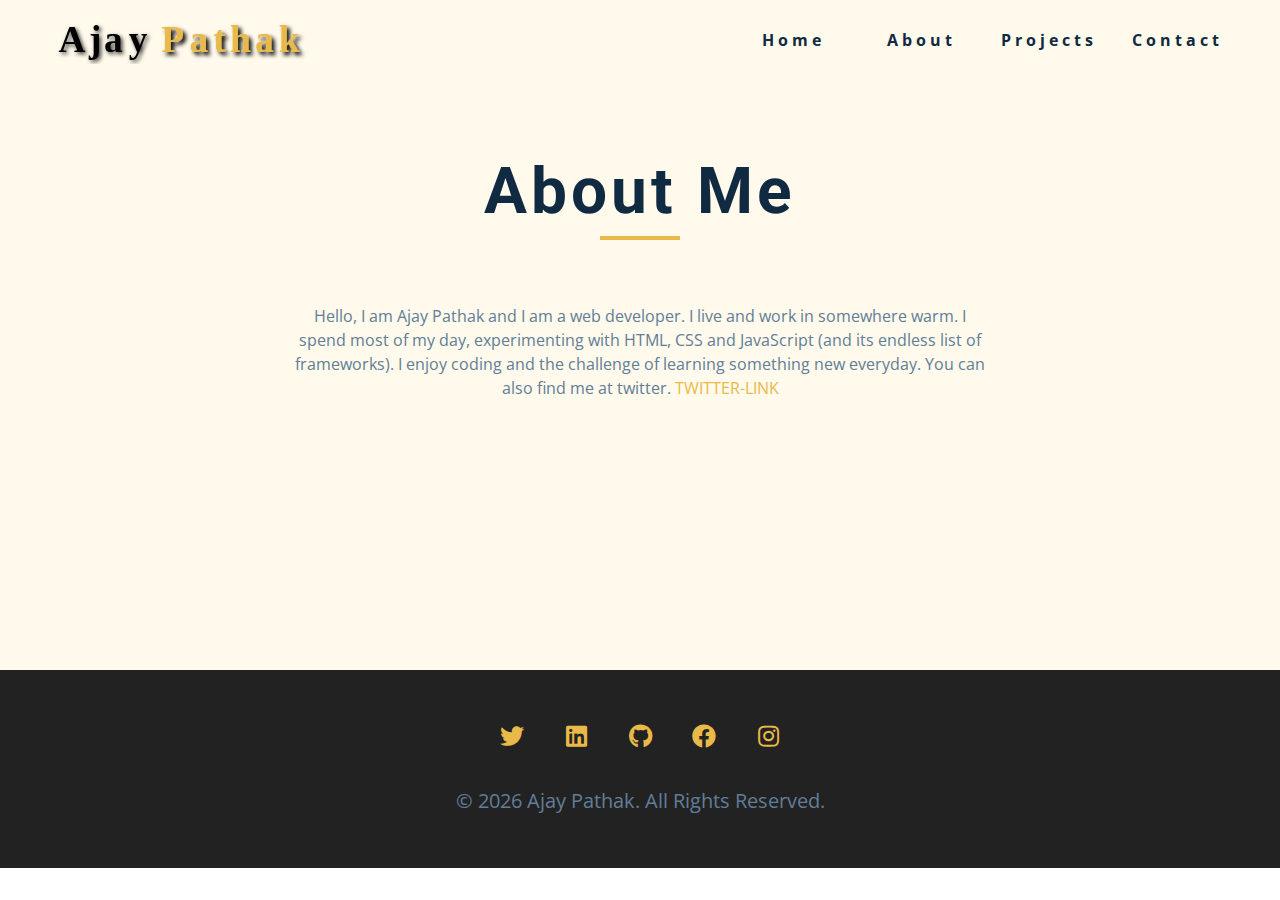
==== commit c2d0cc27: "customisations-3" ====
--- a/about.html
+++ b/about.html
@@ -45,42 +45,48 @@
           <li><a href="projects.html">projects</a></li>
           <li><a href="contact.html">contact</a></li>
         </ul>
+        <!-- social icons -->
         <ul class="social-icons">
-          <!-- single item -->
           <li>
-            <a href="https://www.twitter.com" class="social-icon">
-              <i class="fab fa-facebook"></i>
-            </a>
+            <a
+              target="_blank"
+              href="https://www.twitter.com/Pathkbndhu_navo?t=Q3DMPaz8xjs2G7HxvL3paA&s=09"
+              class="social-icon"
+              ><i class="fab fa-twitter"></i
+            ></a>
           </li>
-          <!-- end of single item -->
-          <!-- single item -->
           <li>
-            <a href="https://www.twitter.com" class="social-icon">
-              <i class="fab fa-linkedin"></i>
-            </a>
+            <a
+              target="_blank"
+              href="https://www.linkedin.com/in/ajay-pathak-966512145/"
+              class="social-icon"
+              ><i class="fab fa-linkedin"></i
+            ></a>
           </li>
-          <!-- end of single item -->
-          <!-- single item -->
           <li>
-            <a href="https://www.twitter.com" class="social-icon">
-              <i class="fab fa-squarespace"></i>
-            </a>
+            <a
+              target="_blank"
+              href="https://github.com/ap221882/"
+              class="social-icon"
+              ><i class="fab fa-github"></i
+            ></a>
           </li>
-          <!-- end of single item -->
-          <!-- single item -->
           <li>
-            <a href="https://www.twitter.com" class="social-icon">
-              <i class="fab fa-behance"></i>
-            </a>
+            <a
+              target="_blank"
+              href="https://www.facebook.com/ajay.pathak.75839923/"
+              class="social-icon"
+              ><i class="fab fa-facebook"></i
+            ></a>
           </li>
-          <!-- end of single item -->
-          <!-- single item -->
           <li>
-            <a href="https://www.twitter.com" class="social-icon">
-              <i class="fab fa-instagram"></i>
-            </a>
+            <a
+              target="_blank"
+              href="https://www.instagram.com/pathakbandhu_navo"
+              class="social-icon"
+              ><i class="fab fa-instagram"></i
+            ></a>
           </li>
-          <!-- end of single item -->
         </ul>
       </div>
     </aside>
@@ -119,42 +125,48 @@
 
     <!-- footer -->
     <footer class="footer">
+      <!-- social icons -->
       <ul class="social-icons">
-        <!-- single item -->
         <li>
-          <a href="https://www.twitter.com" class="social-icon">
-            <i class="fab fa-facebook"></i>
-          </a>
+          <a
+            target="_blank"
+            href="https://www.twitter.com/Pathkbndhu_navo?t=Q3DMPaz8xjs2G7HxvL3paA&s=09"
+            class="social-icon"
+            ><i class="fab fa-twitter"></i
+          ></a>
         </li>
-        <!-- end of single item -->
-        <!-- single item -->
         <li>
-          <a href="https://www.twitter.com" class="social-icon">
-            <i class="fab fa-linkedin"></i>
-          </a>
+          <a
+            target="_blank"
+            href="https://www.linkedin.com/in/ajay-pathak-966512145/"
+            class="social-icon"
+            ><i class="fab fa-linkedin"></i
+          ></a>
         </li>
-        <!-- end of single item -->
-        <!-- single item -->
         <li>
-          <a href="https://www.twitter.com" class="social-icon">
-            <i class="fab fa-squarespace"></i>
-          </a>
+          <a
+            target="_blank"
+            href="https://github.com/ap221882/"
+            class="social-icon"
+            ><i class="fab fa-github"></i
+          ></a>
         </li>
-        <!-- end of single item -->
-        <!-- single item -->
         <li>
-          <a href="https://www.twitter.com" class="social-icon">
-            <i class="fab fa-behance"></i>
-          </a>
+          <a
+            target="_blank"
+            href="https://www.facebook.com/ajay.pathak.75839923/"
+            class="social-icon"
+            ><i class="fab fa-facebook"></i
+          ></a>
         </li>
-        <!-- end of single item -->
-        <!-- single item -->
         <li>
-          <a href="https://www.twitter.com" class="social-icon">
-            <i class="fab fa-instagram"></i>
-          </a>
+          <a
+            target="_blank"
+            href="https://www.instagram.com/pathakbandhu_navo"
+            class="social-icon"
+            ><i class="fab fa-instagram"></i
+          ></a>
         </li>
-        <!-- end of single item -->
       </ul>
 
       <p>&copy; <span id="date"></span> Ajay Pathak. All rights reserved.</p>
--- a/css/styles.css
+++ b/css/styles.css
@@ -872,6 +872,7 @@
 }
 .page-info{
   max-width: 700px;
+  text-align: center;
 }
 .page-info a{
   text-transform: uppercase;
@@ -943,4 +944,13 @@
   /* grid-template-columns: repeat(auto-fill,minmax(330px,1fr)); */
   grid-template-columns: repeat(auto-fit,minmax(330px,1fr));
   gap: 3rem 1rem;
+}
+
+
+
+/* afterwards css */
+.contact-page-text{
+  display: grid;
+  grid-template-columns: repeat(1,fr);
+  justify-items: center;
 }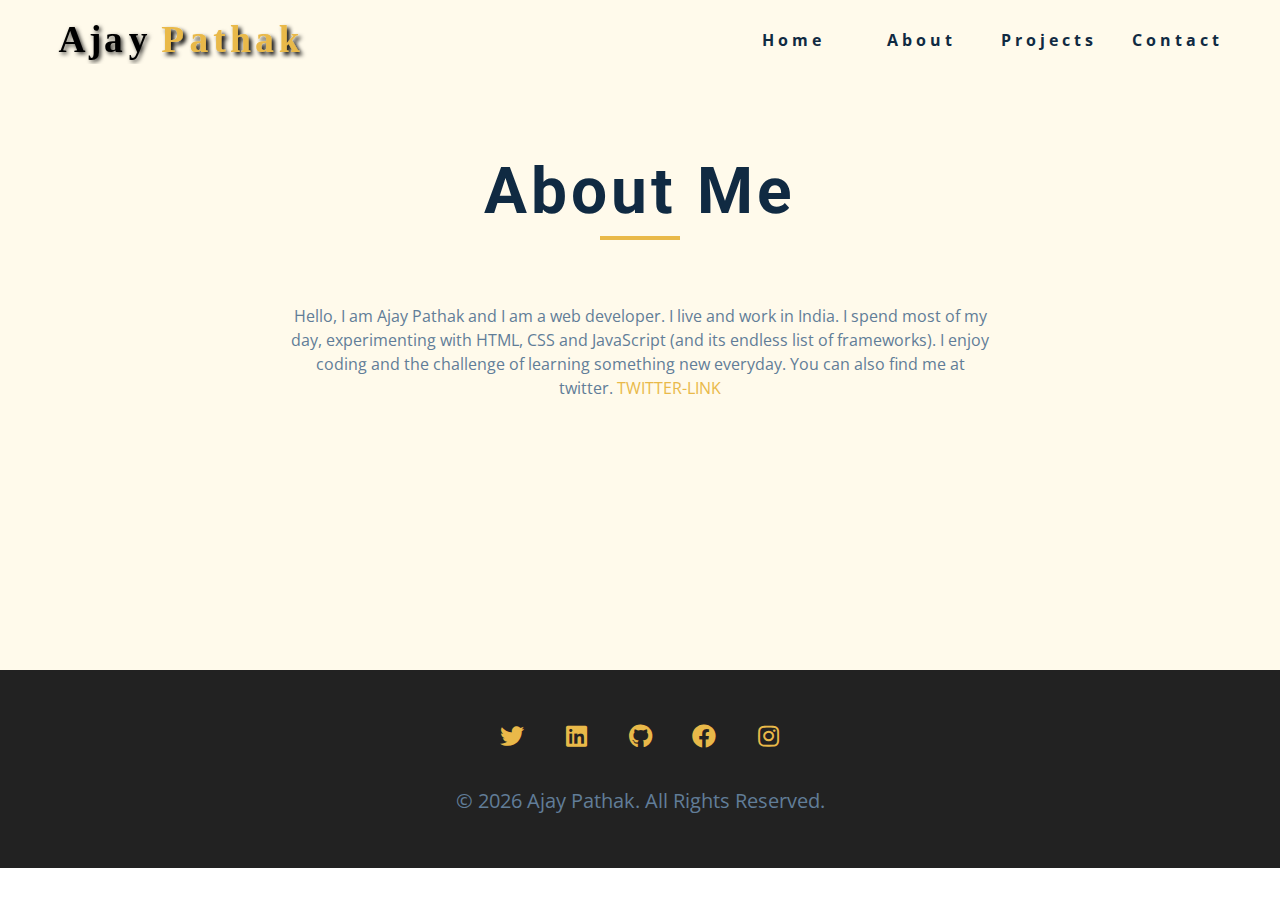
==== commit 47fcf9d2: "customisations-5" ====
--- a/about.html
+++ b/about.html
@@ -106,8 +106,7 @@
       <!-- end of section title -->
       <div class="section-center page-info">
         <p>
-          Hello, I am Ajay Pathak and I am a web developer. I live and work in
-          somewhere warm. I spend most of my day, experimenting with HTML, CSS
+          Hello, I am Ajay Pathak and I am a web developer. I live and work in India. I spend most of my day, experimenting with HTML, CSS
           and JavaScript (and its endless list of frameworks). I enjoy coding
           and the challenge of learning something new everyday. You can also
           find me at twitter.
--- a/css/styles.css
+++ b/css/styles.css
@@ -678,26 +678,32 @@
   left: 0;
   background-color: var(--clr-primary-5);
   height: 100%;
-  width: 50%;
+  width: 80%;
   border-radius: var(--radius);
 }
 .value-70 {
   width: 70%;
 }
-.value-80 {
-  width: 80%;
+.value-0 {
+  width: 0%;
+}
+.node-value-50{
+  width: 50%;
 }
 .skill-text {
   position: absolute;
   top: -2rem;
-  left: 50%;
+  left: 80%;
   transform: translateX(-50%);
 }
 .skill-text-70 {
   left: 70%;
 }
-.skill-text-80 {
-  left: 80%;
+.skill-text-0 {
+  left: 50%;
+}
+.node-text-50{
+  left: 50%;
 }
 /*
 =============== 
@@ -930,6 +936,9 @@
   grid-template-columns: repeat(2,1fr);
   color: var(--clr-primary-5);
 }
+.project-footer span{
+  font-size: 1.25rem;
+}
 .project-footer a{
   color: var(--clr-primary-5);
   text-transform: capitalize;
